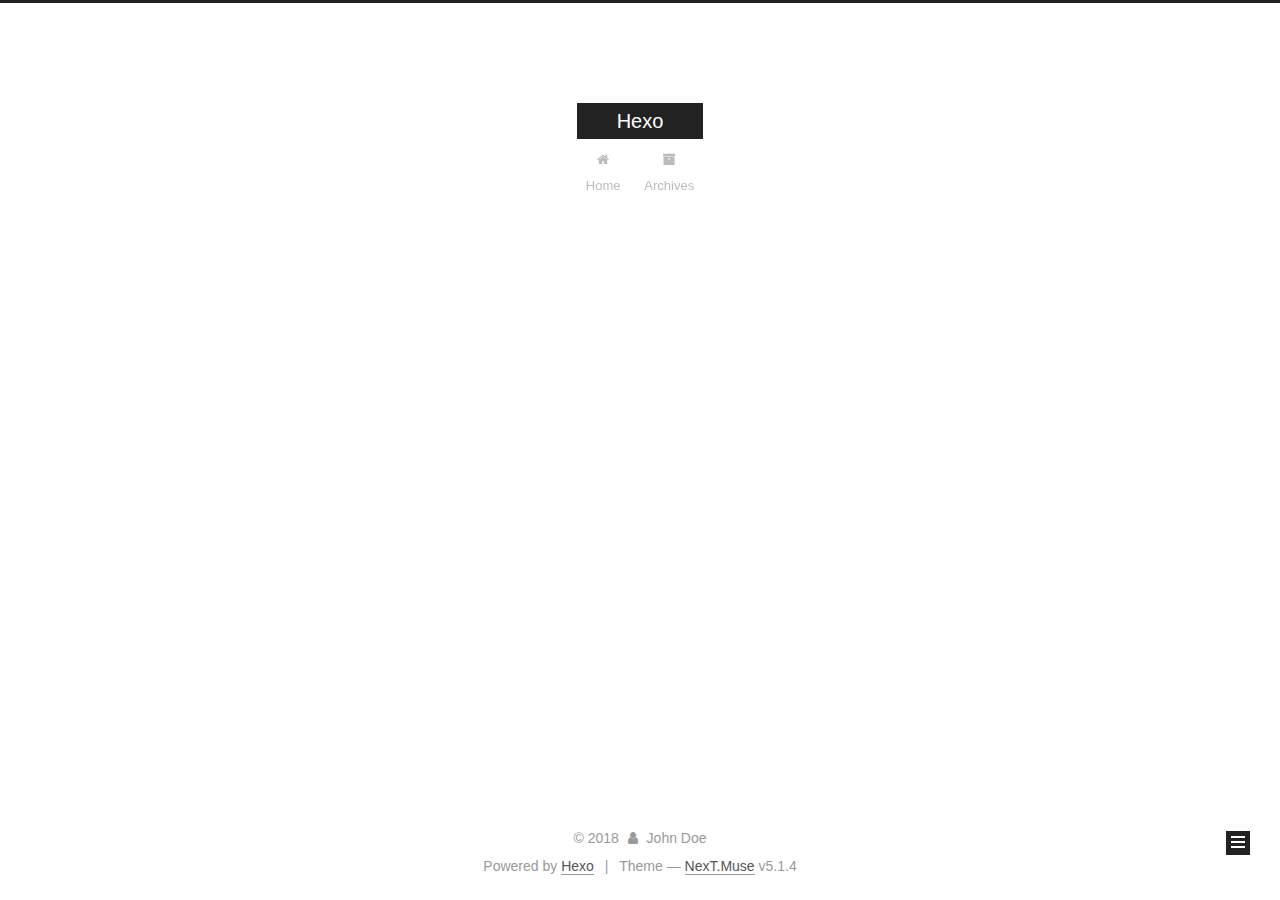
==== archives/index.html @ 2f663683 "Site updated: 2018-08-04 00:51:39" ====
<!DOCTYPE html>



  


<html class="theme-next muse use-motion" lang="">
<head>
  <meta charset="UTF-8"/>
<meta http-equiv="X-UA-Compatible" content="IE=edge" />
<meta name="viewport" content="width=device-width, initial-scale=1, maximum-scale=1"/>
<meta name="theme-color" content="#222">









<meta http-equiv="Cache-Control" content="no-transform" />
<meta http-equiv="Cache-Control" content="no-siteapp" />
















  
  
  <link href="/lib/fancybox/source/jquery.fancybox.css?v=2.1.5" rel="stylesheet" type="text/css" />







<link href="/lib/font-awesome/css/font-awesome.min.css?v=4.6.2" rel="stylesheet" type="text/css" />

<link href="/css/main.css?v=5.1.4" rel="stylesheet" type="text/css" />


  <link rel="apple-touch-icon" sizes="180x180" href="/images/apple-touch-icon-next.png?v=5.1.4">


  <link rel="icon" type="image/png" sizes="32x32" href="/images/favicon-32x32-next.png?v=5.1.4">


  <link rel="icon" type="image/png" sizes="16x16" href="/images/favicon-16x16-next.png?v=5.1.4">


  <link rel="mask-icon" href="/images/logo.svg?v=5.1.4" color="#222">





  <meta name="keywords" content="Hexo, NexT" />










<meta property="og:type" content="website">
<meta property="og:title" content="Hexo">
<meta property="og:url" content="http://yoursite.com/archives/index.html">
<meta property="og:site_name" content="Hexo">
<meta property="og:locale" content="default">
<meta name="twitter:card" content="summary">
<meta name="twitter:title" content="Hexo">



<script type="text/javascript" id="hexo.configurations">
  var NexT = window.NexT || {};
  var CONFIG = {
    root: '/',
    scheme: 'Muse',
    version: '5.1.4',
    sidebar: {"position":"left","display":"post","offset":12,"b2t":false,"scrollpercent":false,"onmobile":false},
    fancybox: true,
    tabs: true,
    motion: {"enable":true,"async":false,"transition":{"post_block":"fadeIn","post_header":"slideDownIn","post_body":"slideDownIn","coll_header":"slideLeftIn","sidebar":"slideUpIn"}},
    duoshuo: {
      userId: '0',
      author: 'Author'
    },
    algolia: {
      applicationID: '',
      apiKey: '',
      indexName: '',
      hits: {"per_page":10},
      labels: {"input_placeholder":"Search for Posts","hits_empty":"We didn't find any results for the search: ${query}","hits_stats":"${hits} results found in ${time} ms"}
    }
  };
</script>



  <link rel="canonical" href="http://yoursite.com/archives/"/>





  <title>Archive | Hexo</title>
  








</head>

<body itemscope itemtype="http://schema.org/WebPage" lang="default">

  
  
    
  

  <div class="container sidebar-position-left page-archive">
    <div class="headband"></div>

    <header id="header" class="header" itemscope itemtype="http://schema.org/WPHeader">
      <div class="header-inner"><div class="site-brand-wrapper">
  <div class="site-meta ">
    

    <div class="custom-logo-site-title">
      <a href="/"  class="brand" rel="start">
        <span class="logo-line-before"><i></i></span>
        <span class="site-title">Hexo</span>
        <span class="logo-line-after"><i></i></span>
      </a>
    </div>
      
        <p class="site-subtitle"></p>
      
  </div>

  <div class="site-nav-toggle">
    <button>
      <span class="btn-bar"></span>
      <span class="btn-bar"></span>
      <span class="btn-bar"></span>
    </button>
  </div>
</div>

<nav class="site-nav">
  

  
    <ul id="menu" class="menu">
      
        
        <li class="menu-item menu-item-home">
          <a href="/" rel="section">
            
              <i class="menu-item-icon fa fa-fw fa-home"></i> <br />
            
            Home
          </a>
        </li>
      
        
        <li class="menu-item menu-item-archives">
          <a href="/archives/" rel="section">
            
              <i class="menu-item-icon fa fa-fw fa-archive"></i> <br />
            
            Archives
          </a>
        </li>
      

      
    </ul>
  

  
</nav>



 </div>
    </header>

    <main id="main" class="main">
      <div class="main-inner">
        <div class="content-wrap">
          <div id="content" class="content">
            

  
  
  
  <div class="post-block archive">
    <div id="posts" class="posts-collapse">
      <span class="archive-move-on"></span>

      <span class="archive-page-counter">
        
        
        
          
        
        Um..! 1 post. Keep on posting.
      </span>

      

        
        
        

        
          
          <div class="collection-title">
            <h1 class="archive-year" id="archive-year-2018">2018</h1>
          </div>
        
        

        

  <article class="post post-type-normal" itemscope itemtype="http://schema.org/Article">
    <header class="post-header">

      <h2 class="post-title">
        
            <a class="post-title-link" href="/2018/08/03/hello-world/" itemprop="url">
              
                <span itemprop="name">Hello World</span>
              
            </a>
        
      </h2>

      <div class="post-meta">
        <time class="post-time" itemprop="dateCreated"
              datetime="2018-08-03T23:43:42+08:00"
              content="2018-08-03" >
          08-03
        </time>
      </div>

    </header>
  </article>



      

    </div>
  </div>
  
  
  

  



          </div>
          


          

        </div>
        
          
  
  <div class="sidebar-toggle">
    <div class="sidebar-toggle-line-wrap">
      <span class="sidebar-toggle-line sidebar-toggle-line-first"></span>
      <span class="sidebar-toggle-line sidebar-toggle-line-middle"></span>
      <span class="sidebar-toggle-line sidebar-toggle-line-last"></span>
    </div>
  </div>

  <aside id="sidebar" class="sidebar">
    
    <div class="sidebar-inner">

      

      

      <section class="site-overview-wrap sidebar-panel sidebar-panel-active">
        <div class="site-overview">
          <div class="site-author motion-element" itemprop="author" itemscope itemtype="http://schema.org/Person">
            
              <p class="site-author-name" itemprop="name">John Doe</p>
              <p class="site-description motion-element" itemprop="description"></p>
          </div>

          <nav class="site-state motion-element">

            
              <div class="site-state-item site-state-posts">
              
                <a href="/archives/">
              
                  <span class="site-state-item-count">1</span>
                  <span class="site-state-item-name">posts</span>
                </a>
              </div>
            

            

            

          </nav>

          

          

          
          

          
          

          

        </div>
      </section>

      

      

    </div>
  </aside>


        
      </div>
    </main>

    <footer id="footer" class="footer">
      <div class="footer-inner">
        <div class="copyright">&copy; <span itemprop="copyrightYear">2018</span>
  <span class="with-love">
    <i class="fa fa-user"></i>
  </span>
  <span class="author" itemprop="copyrightHolder">John Doe</span>

  
</div>


  <div class="powered-by">Powered by <a class="theme-link" target="_blank" href="https://hexo.io">Hexo</a></div>



  <span class="post-meta-divider">|</span>



  <div class="theme-info">Theme &mdash; <a class="theme-link" target="_blank" href="https://github.com/iissnan/hexo-theme-next">NexT.Muse</a> v5.1.4</div>




        







        
      </div>
    </footer>

    
      <div class="back-to-top">
        <i class="fa fa-arrow-up"></i>
        
      </div>
    

    

  </div>

  

<script type="text/javascript">
  if (Object.prototype.toString.call(window.Promise) !== '[object Function]') {
    window.Promise = null;
  }
</script>









  












  
  
    <script type="text/javascript" src="/lib/jquery/index.js?v=2.1.3"></script>
  

  
  
    <script type="text/javascript" src="/lib/fastclick/lib/fastclick.min.js?v=1.0.6"></script>
  

  
  
    <script type="text/javascript" src="/lib/jquery_lazyload/jquery.lazyload.js?v=1.9.7"></script>
  

  
  
    <script type="text/javascript" src="/lib/velocity/velocity.min.js?v=1.2.1"></script>
  

  
  
    <script type="text/javascript" src="/lib/velocity/velocity.ui.min.js?v=1.2.1"></script>
  

  
  
    <script type="text/javascript" src="/lib/fancybox/source/jquery.fancybox.pack.js?v=2.1.5"></script>
  


  


  <script type="text/javascript" src="/js/src/utils.js?v=5.1.4"></script>

  <script type="text/javascript" src="/js/src/motion.js?v=5.1.4"></script>



  
  

  

  


  <script type="text/javascript" src="/js/src/bootstrap.js?v=5.1.4"></script>



  


  




	





  





  












  





  

  

  

  
  

  

  

  

</body>
</html>
---- css/main.css ----
/* normalize.css v3.0.2 | MIT License | git.io/normalize */
html {
  font-family: sans-serif; /* 1 */
  -ms-text-size-adjust: 100%; /* 2 */
  -webkit-text-size-adjust: 100%; /* 2 */
}
body {
  margin: 0;
}
article,
aside,
details,
figcaption,
figure,
footer,
header,
hgroup,
main,
menu,
nav,
section,
summary {
  display: block;
}
audio,
canvas,
progress,
video {
  display: inline-block; /* 1 */
  vertical-align: baseline; /* 2 */
}
audio:not([controls]) {
  display: none;
  height: 0;
}
[hidden],
template {
  display: none;
}
a {
  background-color: transparent;
}
a:active,
a:hover {
  outline: 0;
}
abbr[title] {
  border-bottom: 1px dotted;
}
b,
strong {
  font-weight: bold;
}
dfn {
  font-style: italic;
}
h1 {
  font-size: 2em;
  margin: 0.67em 0;
}
mark {
  background: #ff0;
  color: #000;
}
small {
  font-size: 80%;
}
sub,
sup {
  font-size: 75%;
  line-height: 0;
  position: relative;
  vertical-align: baseline;
}
sup {
  top: -0.5em;
}
sub {
  bottom: -0.25em;
}
img {
  border: 0;
}
svg:not(:root) {
  overflow: hidden;
}
figure {
  margin: 1em 40px;
}
hr {
  -moz-box-sizing: content-box;
  box-sizing: content-box;
  height: 0;
}
pre {
  overflow: auto;
}
code,
kbd,
pre,
samp {
  font-family: monospace, monospace;
  font-size: 1em;
}
button,
input,
optgroup,
select,
textarea {
  color: inherit; /* 1 */
  font: inherit; /* 2 */
  margin: 0; /* 3 */
}
button {
  overflow: visible;
}
button,
select {
  text-transform: none;
}
button,
html input[type="button"],
input[type="reset"],
input[type="submit"] {
  -webkit-appearance: button; /* 2 */
  cursor: pointer; /* 3 */
}
button[disabled],
html input[disabled] {
  cursor: default;
}
button::-moz-focus-inner,
input::-moz-focus-inner {
  border: 0;
  padding: 0;
}
input {
  line-height: normal;
}
input[type="checkbox"],
input[type="radio"] {
  box-sizing: border-box; /* 1 */
  padding: 0; /* 2 */
}
input[type="number"]::-webkit-inner-spin-button,
input[type="number"]::-webkit-outer-spin-button {
  height: auto;
}
input[type="search"] {
  -webkit-appearance: textfield; /* 1 */
  -moz-box-sizing: content-box;
  -webkit-box-sizing: content-box; /* 2 */
  box-sizing: content-box;
}
input[type="search"]::-webkit-search-cancel-button,
input[type="search"]::-webkit-search-decoration {
  -webkit-appearance: none;
}
fieldset {
  border: 1px solid #c0c0c0;
  margin: 0 2px;
  padding: 0.35em 0.625em 0.75em;
}
legend {
  border: 0; /* 1 */
  padding: 0; /* 2 */
}
textarea {
  overflow: auto;
}
optgroup {
  font-weight: bold;
}
table {
  border-collapse: collapse;
  border-spacing: 0;
}
td,
th {
  padding: 0;
}
::selection {
  background: #262a30;
  color: #fff;
}
body {
  position: relative;
  font-family: 'Lato', "PingFang SC", "Microsoft YaHei", sans-serif;
  font-size: 14px;
  line-height: 2;
  color: #555;
  background: #fff;
}
@media (max-width: 767px) {
  body {
    padding-right: 0 !important;
  }
}
@media (min-width: 768px) and (max-width: 991px) {
  body {
    padding-right: 0 !important;
  }
}
@media (min-width: 1600px) {
  body {
    font-size: 16px;
  }
}
h1,
h2,
h3,
h4,
h5,
h6 {
  margin: 0;
  padding: 0;
  font-weight: bold;
  line-height: 1.5;
  font-family: 'Lato', "PingFang SC", "Microsoft YaHei", sans-serif;
}
h2,
h3,
h4,
h5,
h6 {
  margin: 20px 0 15px;
}
h1 {
  font-size: 22px;
}
@media (max-width: 767px) {
  h1 {
    font-size: 18px;
  }
}
h2 {
  font-size: 20px;
}
@media (max-width: 767px) {
  h2 {
    font-size: 16px;
  }
}
h3 {
  font-size: 18px;
}
@media (max-width: 767px) {
  h3 {
    font-size: 14px;
  }
}
h4 {
  font-size: 16px;
}
@media (max-width: 767px) {
  h4 {
    font-size: 12px;
  }
}
h5 {
  font-size: 14px;
}
@media (max-width: 767px) {
  h5 {
    font-size: 10px;
  }
}
h6 {
  font-size: 12px;
}
@media (max-width: 767px) {
  h6 {
    font-size: 8px;
  }
}
p {
  margin: 0 0 20px 0;
}
a {
  color: #555;
  text-decoration: none;
  outline: none;
  border-bottom: 1px solid #999;
  word-wrap: break-word;
}
a:hover {
  color: #222;
  border-bottom-color: #222;
}
blockquote {
  margin: 0;
  padding: 0;
}
img {
  display: block;
  margin: auto;
  max-width: 100%;
  height: auto;
}
hr {
  margin: 40px 0;
  height: 3px;
  border: none;
  background-color: #ddd;
  background-image: repeating-linear-gradient(-45deg, #fff, #fff 4px, transparent 4px, transparent 8px);
}
blockquote {
  padding: 0 15px;
  color: #666;
  border-left: 4px solid #ddd;
}
blockquote cite::before {
  content: "-";
  padding: 0 5px;
}
dt {
  font-weight: 700;
}
dd {
  margin: 0;
  padding: 0;
}
kbd {
  border: 1px solid #ccc;
  border-radius: 0.2em;
  box-shadow: 0.1em 0.1em 0.2em rgba(0,0,0,0.1);
  background-color: #f9f9f9;
  font-family: inherit;
  background-image: -webkit-linear-gradient(top, #eee, #fff, #eee);
  padding: 0.1em 0.3em;
  white-space: nowrap;
}
.text-left {
  text-align: left;
}
.text-center {
  text-align: center;
}
.text-right {
  text-align: right;
}
.text-justify {
  text-align: justify;
}
.text-nowrap {
  white-space: nowrap;
}
.text-lowercase {
  text-transform: lowercase;
}
.text-uppercase {
  text-transform: uppercase;
}
.text-capitalize {
  text-transform: capitalize;
}
.center-block {
  display: block;
  margin-left: auto;
  margin-right: auto;
}
.clearfix:before,
.clearfix:after {
  content: " ";
  display: table;
}
.clearfix:after {
  clear: both;
}
.pullquote {
  width: 45%;
}
.pullquote.left {
  float: left;
  margin-left: 5px;
  margin-right: 10px;
}
.pullquote.right {
  float: right;
  margin-left: 10px;
  margin-right: 5px;
}
.affix.affix.affix {
  position: fixed;
}
.translation {
  margin-top: -20px;
  font-size: 14px;
  color: #999;
}
.scrollbar-measure {
  width: 100px;
  height: 100px;
  overflow: scroll;
  position: absolute;
  top: -9999px;
}
.use-motion .motion-element {
  opacity: 0;
}
table {
  margin: 20px 0;
  width: 100%;
  border-collapse: collapse;
  border-spacing: 0;
  border: 1px solid #ddd;
  font-size: 14px;
  table-layout: fixed;
  word-wrap: break-all;
}
table>tbody>tr:nth-of-type(odd) {
  background-color: #f9f9f9;
}
table>tbody>tr:hover {
  background-color: #f5f5f5;
}
caption,
th,
td {
  padding: 8px;
  text-align: left;
  vertical-align: middle;
  font-weight: normal;
}
th,
td {
  border-bottom: 3px solid #ddd;
  border-right: 1px solid #eee;
}
th {
  padding-bottom: 10px;
  font-weight: 700;
}
td {
  border-bottom-width: 1px;
}
html,
body {
  height: 100%;
}
.container {
  position: relative;
  min-height: 100%;
}
.header-inner {
  margin: 0 auto;
  padding: 100px 0 70px;
  width: 700px;
}
@media (min-width: 1600px) {
  .container .header-inner {
    width: 900px;
  }
}
.main {
  padding-bottom: 150px;
}
.main-inner {
  margin: 0 auto;
  width: 700px;
}
@media (min-width: 1600px) {
  .container .main-inner {
    width: 900px;
  }
}
.footer {
  position: absolute;
  left: 0;
  bottom: 0;
  width: 100%;
  min-height: 50px;
}
.footer-inner {
  box-sizing: border-box;
  margin: 20px auto;
  width: 700px;
}
@media (min-width: 1600px) {
  .container .footer-inner {
    width: 900px;
  }
}
pre,
.highlight {
  overflow: auto;
  margin: 20px 0;
  padding: 0;
  font-size: 13px;
  color: #4d4d4c;
  background: #f7f7f7;
  line-height: 1.6;
}
pre,
code {
  font-family: consolas, Menlo, "PingFang SC", "Microsoft YaHei", monospace;
}
code {
  padding: 2px 4px;
  word-wrap: break-word;
  color: #555;
  background: #eee;
  border-radius: 3px;
  font-size: 13px;
}
pre {
  padding: 10px;
}
pre code {
  padding: 0;
  color: #4d4d4c;
  background: none;
  text-shadow: none;
}
.highlight {
  border-radius: 1px;
}
.highlight pre {
  border: none;
  margin: 0;
  padding: 10px 0;
}
.highlight table {
  margin: 0;
  width: auto;
  border: none;
}
.highlight td {
  border: none;
  padding: 0;
}
.highlight figcaption {
  font-size: 1em;
  color: #4d4d4c;
  line-height: 1em;
  margin-bottom: 1em;
}
.highlight figcaption:before,
.highlight figcaption:after {
  content: " ";
  display: table;
}
.highlight figcaption:after {
  clear: both;
}
.highlight figcaption a {
  float: right;
  color: #4d4d4c;
}
.highlight figcaption a:hover {
  border-bottom-color: #4d4d4c;
}
.highlight .gutter pre {
  padding-left: 10px;
  padding-right: 10px;
  color: #869194;
  text-align: right;
  background-color: #eff2f3;
}
.highlight .code pre {
  width: 100%;
  padding-left: 10px;
  padding-right: 10px;
  background-color: #f7f7f7;
}
.highlight .line {
  height: 20px;
}
.gutter {
  -webkit-user-select: none;
  -moz-user-select: none;
  -ms-user-select: none;
  user-select: none;
}
.gist table {
  width: auto;
}
.gist table td {
  border: none;
}
pre .deletion {
  background: #fdd;
}
pre .addition {
  background: #dfd;
}
pre .meta {
  color: #8959a8;
}
pre .comment {
  color: #8e908c;
}
pre .variable,
pre .attribute,
pre .tag,
pre .regexp,
pre .ruby .constant,
pre .xml .tag .title,
pre .xml .pi,
pre .xml .doctype,
pre .html .doctype,
pre .css .id,
pre .css .class,
pre .css .pseudo {
  color: #c82829;
}
pre .number,
pre .preprocessor,
pre .built_in,
pre .literal,
pre .params,
pre .constant,
pre .command {
  color: #f5871f;
}
pre .ruby .class .title,
pre .css .rules .attribute,
pre .string,
pre .value,
pre .inheritance,
pre .header,
pre .ruby .symbol,
pre .xml .cdata,
pre .special,
pre .number,
pre .formula {
  color: #718c00;
}
pre .title,
pre .css .hexcolor {
  color: #3e999f;
}
pre .function,
pre .python .decorator,
pre .python .title,
pre .ruby .function .title,
pre .ruby .title .keyword,
pre .perl .sub,
pre .javascript .title,
pre .coffeescript .title {
  color: #4271ae;
}
pre .keyword,
pre .javascript .function {
  color: #8959a8;
}
.full-image.full-image.full-image.full-image {
  border: none;
  max-width: 100%;
  width: auto;
  margin: 20px auto 25px;
}
@media (min-width: 992px) {
  .full-image.full-image.full-image.full-image {
    max-width: none;
    width: 110%;
    margin: 25px -5%;
  }
}
.blockquote-center,
.page-home .post-type-quote blockquote,
.page-post-detail .post-type-quote blockquote {
  position: relative;
  margin: 40px 0;
  padding: 0;
  border-left: none;
  text-align: center;
}
.blockquote-center::before,
.page-home .post-type-quote blockquote::before,
.page-post-detail .post-type-quote blockquote::before,
.blockquote-center::after,
.page-home .post-type-quote blockquote::after,
.page-post-detail .post-type-quote blockquote::after {
  position: absolute;
  content: ' ';
  display: block;
  width: 100%;
  height: 24px;
  opacity: 0.2;
  background-repeat: no-repeat;
  background-position: 0 -6px;
  background-size: 22px 22px;
}
.blockquote-center::before,
.page-home .post-type-quote blockquote::before,
.page-post-detail .post-type-quote blockquote::before {
  top: -20px;
  background-image: url("../images/quote-l.svg");
  border-top: 1px solid #ccc;
}
.blockquote-center::after,
.page-home .post-type-quote blockquote::after,
.page-post-detail .post-type-quote blockquote::after {
  bottom: -20px;
  background-image: url("../images/quote-r.svg");
  border-bottom: 1px solid #ccc;
  background-position: 100% 8px;
}
.blockquote-center p,
.page-home .post-type-quote blockquote p,
.page-post-detail .post-type-quote blockquote p,
.blockquote-center div,
.page-home .post-type-quote blockquote div,
.page-post-detail .post-type-quote blockquote div {
  text-align: center;
}
.post .post-body .group-picture img {
  box-sizing: border-box;
  padding: 0 3px;
  border: none;
}
.post .group-picture-row {
  overflow: hidden;
  margin-top: 6px;
}
.post .group-picture-row:first-child {
  margin-top: 0;
}
.post .group-picture-column {
  float: left;
}
.page-post-detail .post-body .group-picture-column {
  float: none;
  margin-top: 10px;
  width: auto !important;
}
.page-post-detail .post-body .group-picture-column img {
  margin: 0 auto;
}
.page-archive .group-picture-container {
  overflow: hidden;
}
.page-archive .group-picture-row {
  float: left;
}
.page-archive .group-picture-row:first-child {
  margin-top: 6px;
}
.page-archive .group-picture-column {
  max-width: 150px;
  max-height: 150px;
}
.post-body .note {
  position: relative;
  padding: 15px;
  margin-bottom: 20px;
  border: 1px solid #eee;
  border-left-width: 5px;
  border-radius: 3px;
}
.post-body .note h2,
.post-body .note h3,
.post-body .note h4,
.post-body .note h5,
.post-body .note h6 {
  margin-top: 0;
  margin-bottom: 0;
  border-bottom: initial;
  padding-top: 0 !important;
}
.post-body .note p:first-child,
.post-body .note ul:first-child,
.post-body .note ol:first-child,
.post-body .note table:first-child,
.post-body .note pre:first-child,
.post-body .note blockquote:first-child {
  margin-top: 0;
}
.post-body .note p:last-child,
.post-body .note ul:last-child,
.post-body .note ol:last-child,
.post-body .note table:last-child,
.post-body .note pre:last-child,
.post-body .note blockquote:last-child {
  margin-bottom: 0;
}
.post-body .note.default {
  border-left-color: #777;
}
.post-body .note.default h2,
.post-body .note.default h3,
.post-body .note.default h4,
.post-body .note.default h5,
.post-body .note.default h6 {
  color: #777;
}
.post-body .note.primary {
  border-left-color: #6f42c1;
}
.post-body .note.primary h2,
.post-body .note.primary h3,
.post-body .note.primary h4,
.post-body .note.primary h5,
.post-body .note.primary h6 {
  color: #6f42c1;
}
.post-body .note.info {
  border-left-color: #428bca;
}
.post-body .note.info h2,
.post-body .note.info h3,
.post-body .note.info h4,
.post-body .note.info h5,
.post-body .note.info h6 {
  color: #428bca;
}
.post-body .note.success {
  border-left-color: #5cb85c;
}
.post-body .note.success h2,
.post-body .note.success h3,
.post-body .note.success h4,
.post-body .note.success h5,
.post-body .note.success h6 {
  color: #5cb85c;
}
.post-body .note.warning {
  border-left-color: #f0ad4e;
}
.post-body .note.warning h2,
.post-body .note.warning h3,
.post-body .note.warning h4,
.post-body .note.warning h5,
.post-body .note.warning h6 {
  color: #f0ad4e;
}
.post-body .note.danger {
  border-left-color: #d9534f;
}
.post-body .note.danger h2,
.post-body .note.danger h3,
.post-body .note.danger h4,
.post-body .note.danger h5,
.post-body .note.danger h6 {
  color: #d9534f;
}
.post-body .label {
  display: inline;
  padding: 0 2px;
  white-space: nowrap;
}
.post-body .label.default {
  background-color: #f0f0f0;
}
.post-body .label.primary {
  background-color: #efe6f7;
}
.post-body .label.info {
  background-color: #e5f2f8;
}
.post-body .label.success {
  background-color: #e7f4e9;
}
.post-body .label.warning {
  background-color: #fcf6e1;
}
.post-body .label.danger {
  background-color: #fae8eb;
}
.post-body .tabs {
  position: relative;
  display: block;
  margin-bottom: 20px;
  padding-top: 10px;
}
.post-body .tabs ul.nav-tabs {
  margin: 0;
  padding: 0;
  display: flex;
  margin-bottom: -1px;
}
@media (max-width: 413px) {
  .post-body .tabs ul.nav-tabs {
    display: block;
    margin-bottom: 5px;
  }
}
.post-body .tabs ul.nav-tabs li.tab {
  list-style-type: none !important;
  margin: 0 0.25em 0 0;
  border-top: 3px solid transparent;
  border-left: 1px solid transparent;
  border-right: 1px solid transparent;
}
@media (max-width: 413px) {
  .post-body .tabs ul.nav-tabs li.tab {
    margin: initial;
    border-top: 1px solid transparent;
    border-left: 3px solid transparent;
    border-right: 1px solid transparent;
    border-bottom: 1px solid transparent;
  }
}
.post-body .tabs ul.nav-tabs li.tab a {
  outline: 0;
  border-bottom: initial;
  display: block;
  line-height: 1.8em;
  padding: 0.25em 0.75em;
  transition-duration: 0.2s;
  transition-timing-function: ease-out;
  transition-delay: 0s;
}
.post-body .tabs ul.nav-tabs li.tab a i {
  width: 1.285714285714286em;
}
.post-body .tabs ul.nav-tabs li.tab.active {
  border-top: 3px solid #fc6423;
  border-left: 1px solid #ddd;
  border-right: 1px solid #ddd;
  background-color: #fff;
}
@media (max-width: 413px) {
  .post-body .tabs ul.nav-tabs li.tab.active {
    border-top: 1px solid #ddd;
    border-left: 3px solid #fc6423;
    border-right: 1px solid #ddd;
    border-bottom: 1px solid #ddd;
  }
}
.post-body .tabs ul.nav-tabs li.tab.active a {
  cursor: default;
  color: #555;
}
.post-body .tabs .tab-content {
  background-color: #fff;
}
.post-body .tabs .tab-content .tab-pane {
  border: 1px solid #ddd;
  padding: 20px 20px 0 20px;
}
.post-body .tabs .tab-content .tab-pane:not(.active) {
  display: none !important;
}
.post-body .tabs .tab-content .tab-pane.active {
  display: block !important;
}
.btn {
  display: inline-block;
  padding: 0 20px;
  font-size: 14px;
  color: #fff;
  background: #222;
  border: 2px solid #222;
  text-decoration: none;
  border-radius: 0;
  transition-property: background-color;
  transition-duration: 0.2s;
  transition-timing-function: ease-in-out;
  transition-delay: 0s;
  line-height: 2;
}
.btn:hover {
  border-color: #222;
  color: #222;
  background: #fff;
}
.btn +.btn {
  margin: 0 0 8px 8px;
}
.btn .fa-fw {
  width: 1.285714285714286em;
  text-align: left;
}
.btn-bar {
  display: block;
  width: 22px;
  height: 2px;
  background: #555;
  border-radius: 1px;
}
.btn-bar+.btn-bar {
  margin-top: 4px;
}
.pagination {
  margin: 120px 0 40px;
  text-align: center;
  border-top: 1px solid #eee;
}
.page-number-basic,
.pagination .prev,
.pagination .next,
.pagination .page-number,
.pagination .space {
  display: inline-block;
  position: relative;
  top: -1px;
  margin: 0 10px;
  padding: 0 11px;
}
@media (max-width: 767px) {
  .page-number-basic,
  .pagination .prev,
  .pagination .next,
  .pagination .page-number,
  .pagination .space {
    margin: 0 5px;
  }
}
.pagination .prev,
.pagination .next,
.pagination .page-number {
  border-bottom: 0;
  border-top: 1px solid #eee;
  transition-property: border-color;
  transition-duration: 0.2s;
  transition-timing-function: ease-in-out;
  transition-delay: 0s;
}
.pagination .prev:hover,
.pagination .next:hover,
.pagination .page-number:hover {
  border-top-color: #222;
}
.pagination .space {
  padding: 0;
  margin: 0;
}
.pagination .prev {
  margin-left: 0;
}
.pagination .next {
  margin-right: 0;
}
.pagination .page-number.current {
  color: #fff;
  background: #ccc;
  border-top-color: #ccc;
}
@media (max-width: 767px) {
  .pagination {
    border-top: none;
  }
  .pagination .prev,
  .pagination .next,
  .pagination .page-number {
    margin-bottom: 10px;
    border-top: 0;
    border-bottom: 1px solid #eee;
    padding: 0 10px;
  }
  .pagination .prev:hover,
  .pagination .next:hover,
  .pagination .page-number:hover {
    border-bottom-color: #222;
  }
}
.comments {
  margin: 60px 20px 0;
}
.tag-cloud {
  text-align: center;
}
.tag-cloud a {
  display: inline-block;
  margin: 10px;
}
.back-to-top {
  box-sizing: border-box;
  position: fixed;
  bottom: -100px;
  right: 30px;
  z-index: 1050;
  padding: 0 6px;
  width: 24px;
  background: #222;
  font-size: 12px;
  opacity: 1;
  color: #fff;
  cursor: pointer;
  text-align: center;
  -webkit-transform: translateZ(0);
  transition-property: bottom;
  transition-duration: 0.2s;
  transition-timing-function: ease-in-out;
  transition-delay: 0s;
}
@media (min-width: 768px) and (max-width: 991px) {
  .back-to-top {
    display: none !important;
  }
}
@media (max-width: 767px) {
  .back-to-top {
    display: none !important;
  }
}
.back-to-top.back-to-top-on {
  bottom: 19px;
}
.header {
  background: transparent;
}
.header-inner {
  position: relative;
}
.headband {
  height: 3px;
  background: #222;
}
.site-meta {
  margin: 0;
  text-align: center;
}
@media (max-width: 767px) {
  .site-meta {
    text-align: center;
  }
}
.brand {
  position: relative;
  display: inline-block;
  padding: 0 40px;
  color: #fff;
  background: #222;
  border-bottom: none;
}
.brand:hover {
  color: #fff;
}
.logo {
  display: inline-block;
  margin-right: 5px;
  line-height: 36px;
  vertical-align: top;
}
.site-title {
  display: inline-block;
  vertical-align: top;
  line-height: 36px;
  font-size: 20px;
  font-weight: normal;
  font-family: 'Lato', "PingFang SC", "Microsoft YaHei", sans-serif;
}
.site-subtitle {
  margin-top: 10px;
  font-size: 13px;
  color: #999;
}
.use-motion .brand {
  opacity: 0;
}
.use-motion .logo,
.use-motion .site-title,
.use-motion .site-subtitle {
  opacity: 0;
  position: relative;
  top: -10px;
}
.site-nav-toggle {
  display: none;
  position: absolute;
  top: 10px;
  left: 10px;
}
@media (max-width: 767px) {
  .site-nav-toggle {
    display: block;
  }
}
.site-nav-toggle button {
  margin-top: 2px;
  padding: 9px 10px;
  background: transparent;
  border: none;
}
@media (max-width: 767px) {
  .site-nav {
    display: none;
    margin: 0 -10px;
    padding: 0 10px;
    clear: both;
    border-top: 1px solid #ddd;
  }
}
@media (min-width: 768px) and (max-width: 991px) {
  .site-nav {
    display: block !important;
  }
}
@media (min-width: 992px) {
  .site-nav {
    display: block !important;
  }
}
.menu {
  margin-top: 20px;
  padding-left: 0;
  text-align: center;
}
.menu .menu-item {
  display: inline-block;
  margin: 0 10px;
  list-style: none;
}
@media screen and (max-width: 767px) {
  .menu .menu-item {
    margin-top: 10px;
  }
}
.menu .menu-item a {
  display: block;
  font-size: 13px;
  line-height: inherit;
  border-bottom: 1px solid transparent;
  transition-property: border-color;
  transition-duration: 0.2s;
  transition-timing-function: ease-in-out;
  transition-delay: 0s;
}
.menu .menu-item a:hover {
  border-bottom-color: #222;
}
.menu .menu-item .fa {
  margin-right: 5px;
}
.use-motion .menu-item {
  opacity: 0;
}
.post-body {
  font-family: 'Lato', "PingFang SC", "Microsoft YaHei", sans-serif;
}
@media (max-width: 767px) {
  .post-body {
    word-break: break-word;
  }
}
.post-body .fancybox img {
  display: block !important;
  margin: 0 auto;
  cursor: pointer;
  cursor: zoom-in;
  cursor: -webkit-zoom-in;
}
.post-body .image-caption,
.post-body .figure .caption {
  margin: -20px auto 15px;
  text-align: center;
  font-size: 14px;
  color: #999;
  font-weight: bold;
  line-height: 1;
}
.post-sticky-flag {
  display: inline-block;
  font-size: 16px;
  -ms-transform: rotate(30deg);
  -webkit-transform: rotate(30deg);
  -moz-transform: rotate(30deg);
  -ms-transform: rotate(30deg);
  -o-transform: rotate(30deg);
  transform: rotate(30deg);
}
.use-motion .post-block,
.use-motion .pagination,
.use-motion .comments {
  opacity: 0;
}
.use-motion .post-header {
  opacity: 0;
}
.use-motion .post-body {
  opacity: 0;
}
.use-motion .collection-title {
  opacity: 0;
}
.posts-expand {
  padding-top: 40px;
}
@media (max-width: 767px) {
  .posts-expand {
    margin: 0 20px;
  }
  .post-body pre .gutter pre {
    padding-right: 10px;
  }
  .post-body .highlight {
    margin-left: 0px;
    margin-right: 0px;
    padding: 0;
  }
  .post-body .highlight .gutter pre {
    padding-right: 10px;
  }
}
@media (min-width: 992px) {
  .posts-expand .post-body {
    text-align: justify;
  }
}
.posts-expand .post-body h2,
.posts-expand .post-body h3,
.posts-expand .post-body h4,
.posts-expand .post-body h5,
.posts-expand .post-body h6 {
  padding-top: 10px;
}
.posts-expand .post-body h2 .header-anchor,
.posts-expand .post-body h3 .header-anchor,
.posts-expand .post-body h4 .header-anchor,
.posts-expand .post-body h5 .header-anchor,
.posts-expand .post-body h6 .header-anchor {
  float: right;
  margin-left: 10px;
  color: #ccc;
  border-bottom-style: none;
  visibility: hidden;
}
.posts-expand .post-body h2 .header-anchor:hover,
.posts-expand .post-body h3 .header-anchor:hover,
.posts-expand .post-body h4 .header-anchor:hover,
.posts-expand .post-body h5 .header-anchor:hover,
.posts-expand .post-body h6 .header-anchor:hover {
  color: inherit;
}
.posts-expand .post-body h2:hover .header-anchor,
.posts-expand .post-body h3:hover .header-anchor,
.posts-expand .post-body h4:hover .header-anchor,
.posts-expand .post-body h5:hover .header-anchor,
.posts-expand .post-body h6:hover .header-anchor {
  visibility: visible;
}
.posts-expand .post-body ul li {
  list-style: circle;
}
.posts-expand .post-body img {
  box-sizing: border-box;
  margin: auto;
  padding: 3px;
  border: 1px solid #ddd;
}
.posts-expand .post-body .fancybox img {
  margin: 0 auto 25px;
}
@media (max-width: 767px) {
  .posts-collapse {
    margin: 0 20px;
  }
  .posts-collapse .post-title,
  .posts-collapse .post-meta {
    display: block;
    width: auto;
    text-align: left;
  }
}
.posts-collapse {
  position: relative;
  z-index: 1010;
  margin-left: 55px;
}
.posts-collapse::after {
  content: " ";
  position: absolute;
  top: 20px;
  left: 0;
  margin-left: -2px;
  width: 4px;
  height: 100%;
  background: #f5f5f5;
  z-index: -1;
}
@media (max-width: 767px) {
  .posts-collapse {
    margin: 0 20px;
  }
}
.posts-collapse .collection-title {
  position: relative;
  margin: 60px 0;
}
.posts-collapse .collection-title h1,
.posts-collapse .collection-title h2 {
  margin-left: 20px;
}
.posts-collapse .collection-title small {
  color: #bbb;
  margin-left: 5px;
}
.posts-collapse .collection-title::before {
  content: " ";
  position: absolute;
  left: 0;
  top: 50%;
  margin-left: -4px;
  margin-top: -4px;
  width: 8px;
  height: 8px;
  background: #bbb;
  border-radius: 50%;
}
.posts-collapse .post {
  margin: 30px 0;
}
.posts-collapse .post-header {
  position: relative;
  transition-duration: 0.2s;
  transition-timing-function: ease-in-out;
  transition-delay: 0s;
  transition-property: border;
  border-bottom: 1px dashed #ccc;
}
.posts-collapse .post-header::before {
  content: " ";
  position: absolute;
  left: 0;
  top: 12px;
  width: 6px;
  height: 6px;
  margin-left: -4px;
  background: #bbb;
  border-radius: 50%;
  border: 1px solid #fff;
  transition-duration: 0.2s;
  transition-timing-function: ease-in-out;
  transition-delay: 0s;
  transition-property: background;
}
.posts-collapse .post-header:hover {
  border-bottom-color: #666;
}
.posts-collapse .post-header:hover::before {
  background: #222;
}
.posts-collapse .post-meta {
  position: absolute;
  font-size: 12px;
  left: 20px;
  top: 5px;
}
.posts-collapse .post-comments-count {
  display: none;
}
.posts-collapse .post-title {
  margin-left: 60px;
  font-size: 16px;
  font-weight: normal;
  line-height: inherit;
}
.posts-collapse .post-title::after {
  margin-left: 3px;
  opacity: 0.6;
}
.posts-collapse .post-title a {
  color: #666;
  border-bottom: none;
}
.page-home .post-type-quote .post-header,
.page-post-detail .post-type-quote .post-header,
.page-home .post-type-quote .post-tags,
.page-post-detail .post-type-quote .post-tags {
  display: none;
}
.posts-expand .post-title {
  text-align: center;
  word-break: break-word;
  font-weight: 400;
}
.posts-expand .post-title-link {
  display: inline-block;
  position: relative;
  color: #555;
  border-bottom: none;
  line-height: 1.2;
  vertical-align: top;
}
.posts-expand .post-title-link::before {
  content: "";
  position: absolute;
  width: 100%;
  height: 2px;
  bottom: 0;
  left: 0;
  background-color: #000;
  visibility: hidden;
  -webkit-transform: scaleX(0);
  -moz-transform: scaleX(0);
  -ms-transform: scaleX(0);
  -o-transform: scaleX(0);
  transform: scaleX(0);
  transition-duration: 0.2s;
  transition-timing-function: ease-in-out;
  transition-delay: 0s;
}
.posts-expand .post-title-link:hover::before {
  visibility: visible;
  -webkit-transform: scaleX(1);
  -moz-transform: scaleX(1);
  -ms-transform: scaleX(1);
  -o-transform: scaleX(1);
  transform: scaleX(1);
}
.posts-expand .post-title-link .fa {
  font-size: 16px;
}
.posts-expand .post-meta {
  margin: 3px 0 60px 0;
  color: #999;
  font-family: 'Lato', "PingFang SC", "Microsoft YaHei", sans-serif;
  font-size: 12px;
  text-align: center;
}
.posts-expand .post-meta .post-category-list {
  display: inline-block;
  margin: 0;
  padding: 3px;
}
.posts-expand .post-meta .post-category-list-link {
  color: #999;
}
.posts-expand .post-meta .post-description {
  font-size: 14px;
  margin-top: 2px;
}
.post-meta-divider {
  margin: 0 0.5em;
}
.post-meta-item-icon {
  margin-right: 3px;
}
@media (min-width: 768px) and (max-width: 991px) {
  .post-meta-item-icon {
    display: inline-block;
  }
}
@media (max-width: 767px) {
  .post-meta-item-icon {
    display: inline-block;
  }
}
@media (min-width: 768px) and (max-width: 991px) {
  .post-meta-item-text {
    display: none;
  }
}
@media (max-width: 767px) {
  .post-meta-item-text {
    display: none;
  }
}
@media (max-width: 767px) {
  .posts-expand .post-comments-count {
    display: none;
  }
}
.post-button {
  margin-top: 40px;
}
.posts-expand .post-tags {
  margin-top: 40px;
  text-align: center;
}
.posts-expand .post-tags a {
  display: inline-block;
  margin-right: 10px;
  font-size: 13px;
}
.post-nav {
  display: table;
  margin-top: 15px;
  width: 100%;
  border-top: 1px solid #eee;
}
.post-nav-divider {
  display: table-cell;
  width: 10%;
}
.post-nav-item {
  display: table-cell;
  padding: 10px 0 0 0;
  width: 45%;
  vertical-align: top;
}
.post-nav-item a {
  position: relative;
  display: block;
  line-height: 25px;
  font-size: 14px;
  color: #555;
  border-bottom: none;
}
.post-nav-item a:hover {
  color: #222;
  border-bottom: none;
}
.post-nav-item a:active {
  top: 2px;
}
.post-nav-item .fa {
  position: absolute;
  top: 8px;
  left: 0;
  font-size: 12px;
}
.post-nav-next a {
  padding-left: 15px;
}
.post-nav-prev {
  text-align: right;
}
.post-nav-prev a {
  padding-right: 15px;
}
.post-nav-prev .fa {
  right: 0;
  left: auto;
}
.posts-expand .post-eof {
  display: block;
  margin: 80px auto 60px;
  width: 8%;
  height: 1px;
  background: #ccc;
  text-align: center;
}
.post:last-child .post-eof.post-eof.post-eof {
  display: none;
}
.post-gallery {
  display: table;
  table-layout: fixed;
  width: 100%;
  border-collapse: separate;
}
.post-gallery-row {
  display: table-row;
}
.post-gallery .post-gallery-img {
  display: table-cell;
  text-align: center;
  vertical-align: middle;
  border: none;
}
.post-gallery .post-gallery-img img {
  max-width: 100%;
  max-height: 100%;
  border: none;
}
.fancybox-close,
.fancybox-close:hover {
  border: none;
}
.rtl.post-body p,
.rtl.post-body a,
.rtl.post-body h1,
.rtl.post-body h2,
.rtl.post-body h3,
.rtl.post-body h4,
.rtl.post-body h5,
.rtl.post-body h6,
.rtl.post-body li,
.rtl.post-body ul,
.rtl.post-body ol {
  direction: rtl;
  font-family: UKIJ Ekran;
}
.rtl.post-title {
  font-family: UKIJ Ekran;
}
.sidebar {
  position: fixed;
  right: 0;
  top: 0;
  bottom: 0;
  width: 0;
  z-index: 1040;
  box-shadow: inset 0 2px 6px #000;
  background: #222;
  -webkit-transform: translateZ(0);
}
.sidebar a {
  color: #999;
  border-bottom-color: #555;
}
.sidebar a:hover {
  color: #eee;
}
@media (min-width: 768px) and (max-width: 991px) {
  .sidebar {
    display: none !important;
  }
}
@media (max-width: 767px) {
  .sidebar {
    display: none !important;
  }
}
.sidebar-inner {
  position: relative;
  padding: 20px 10px;
  color: #999;
  text-align: center;
}
.site-overview-wrap {
  overflow: hidden;
}
.site-overview {
  overflow-y: auto;
  overflow-x: hidden;
}
.sidebar-toggle {
  position: fixed;
  right: 30px;
  bottom: 45px;
  width: 14px;
  height: 14px;
  padding: 5px;
  background: #222;
  line-height: 0;
  z-index: 1050;
  cursor: pointer;
  -webkit-transform: translateZ(0);
}
@media (min-width: 768px) and (max-width: 991px) {
  .sidebar-toggle {
    display: none !important;
  }
}
@media (max-width: 767px) {
  .sidebar-toggle {
    display: none !important;
  }
}
.sidebar-toggle-line {
  position: relative;
  display: inline-block;
  vertical-align: top;
  height: 2px;
  width: 100%;
  background: #fff;
  margin-top: 3px;
}
.sidebar-toggle-line:first-child {
  margin-top: 0;
}
.site-author-image {
  display: block;
  margin: 0 auto;
  padding: 2px;
  max-width: 96px;
  height: auto;
  border: 2px solid #333;
}
.site-author-name {
  margin: 5px 0 0;
  text-align: center;
  color: #f5f5f5;
  font-weight: normal;
}
.site-description {
  margin-top: 5px;
  text-align: center;
  font-size: 14px;
  color: #999;
}
.site-state {
  overflow: hidden;
  line-height: 1.4;
  white-space: nowrap;
  text-align: center;
}
.site-state-item {
  display: inline-block;
  padding: 0 15px;
  border-left: 1px solid #333;
}
.site-state-item:first-child {
  border-left: none;
}
.site-state-item a {
  border-bottom: none;
}
.site-state-item-count {
  display: block;
  text-align: center;
  color: inherit;
  font-weight: 600;
  font-size: 18px;
}
.site-state-item-name {
  font-size: 13px;
  color: inherit;
}
.feed-link {
  margin-top: 20px;
}
.feed-link a {
  display: inline-block;
  padding: 0 15px;
  color: #fc6423;
  border: 1px solid #fc6423;
  border-radius: 4px;
}
.feed-link a i {
  color: #fc6423;
  font-size: 14px;
}
.feed-link a:hover {
  color: #fff;
  background: #fc6423;
}
.feed-link a:hover i {
  color: #fff;
}
.links-of-author {
  margin-top: 20px;
}
.links-of-author a {
  display: inline-block;
  vertical-align: middle;
  margin-right: 10px;
  margin-bottom: 10px;
  border-bottom-color: #555;
  font-size: 13px;
}
.links-of-author a:before {
  display: inline-block;
  vertical-align: middle;
  margin-right: 3px;
  content: " ";
  width: 4px;
  height: 4px;
  border-radius: 50%;
  background: #4763fc;
}
.links-of-blogroll {
  font-size: 13px;
}
.links-of-blogroll-title {
  margin-top: 20px;
  font-size: 14px;
  font-weight: 600;
}
.links-of-blogroll-list {
  margin: 0;
  padding: 0;
  list-style: none;
}
.links-of-blogroll-item {
  padding: 2px 10px;
}
.links-of-blogroll-item a {
  max-width: 280px;
  box-sizing: border-box;
  display: inline-block;
  overflow: hidden;
  white-space: nowrap;
  text-overflow: ellipsis;
}
.sidebar-nav {
  margin: 0 0 20px;
  padding-left: 0;
}
.sidebar-nav li {
  display: inline-block;
  cursor: pointer;
  border-bottom: 1px solid transparent;
  font-size: 14px;
  color: #555;
}
.sidebar-nav li:hover {
  color: #f5f5f5;
}
.page-post-detail .sidebar-nav-toc {
  padding: 0 5px;
}
.page-post-detail .sidebar-nav-overview {
  margin-left: 10px;
}
.sidebar-nav .sidebar-nav-active {
  color: #87daff;
  border-bottom-color: #87daff;
}
.sidebar-nav .sidebar-nav-active:hover {
  color: #87daff;
}
.sidebar-panel {
  display: none;
}
.sidebar-panel-active {
  display: block;
}
.post-toc-empty {
  font-size: 14px;
  color: #666;
}
.post-toc-wrap {
  overflow: hidden;
}
.post-toc {
  overflow: auto;
}
.post-toc ol {
  margin: 0;
  padding: 0 2px 5px 10px;
  text-align: left;
  list-style: none;
  font-size: 14px;
}
.post-toc ol > ol {
  padding-left: 0;
}
.post-toc ol a {
  transition-duration: 0.2s;
  transition-timing-function: ease-in-out;
  transition-delay: 0s;
  transition-property: all;
  color: #999;
  border-bottom-color: #555;
}
.post-toc ol a:hover {
  color: #ccc;
  border-bottom-color: #ccc;
}
.post-toc .nav-item {
  overflow: hidden;
  text-overflow: ellipsis;
  text-align: justify;
  white-space: nowrap;
  line-height: 1.8;
}
.post-toc .nav .nav-child {
  display: none;
}
.post-toc .nav .active > .nav-child {
  display: block;
}
.post-toc .nav .active-current > .nav-child {
  display: block;
}
.post-toc .nav .active-current > .nav-child > .nav-item {
  display: block;
}
.post-toc .nav .active > a {
  color: #87daff;
  border-bottom-color: #87daff;
}
.post-toc .nav .active-current > a {
  color: #87daff;
}
.post-toc .nav .active-current > a:hover {
  color: #87daff;
}
.footer {
  font-size: 14px;
  color: #999;
}
.footer img {
  border: none;
}
.footer-inner {
  text-align: center;
}
.with-love {
  display: inline-block;
  margin: 0 5px;
}
.powered-by,
.theme-info {
  display: inline-block;
}
.cc-license {
  margin-top: 10px;
  text-align: center;
}
.cc-license .cc-opacity {
  opacity: 0.7;
  border-bottom: none;
}
.cc-license .cc-opacity:hover {
  opacity: 0.9;
}
.cc-license img {
  display: inline-block;
}
.theme-next #ds-thread #ds-reset {
  color: #555;
}
.theme-next #ds-thread #ds-reset .ds-replybox {
  margin-bottom: 30px;
}
.theme-next #ds-thread #ds-reset .ds-replybox .ds-avatar,
.theme-next #ds-reset .ds-avatar img {
  box-shadow: none;
}
.theme-next #ds-thread #ds-reset .ds-textarea-wrapper {
  border-color: #c7d4e1;
  background: none;
  border-top-right-radius: 3px;
  border-top-left-radius: 3px;
}
.theme-next #ds-thread #ds-reset .ds-textarea-wrapper textarea {
  height: 60px;
}
.theme-next #ds-reset .ds-rounded-top {
  border-radius: 0;
}
.theme-next #ds-thread #ds-reset .ds-post-toolbar {
  box-sizing: border-box;
  border: 1px solid #c7d4e1;
  background: #f6f8fa;
}
.theme-next #ds-thread #ds-reset .ds-post-options {
  height: 40px;
  border: none;
  background: none;
}
.theme-next #ds-thread #ds-reset .ds-toolbar-buttons {
  top: 11px;
}
.theme-next #ds-thread #ds-reset .ds-sync {
  top: 5px;
}
.theme-next #ds-thread #ds-reset .ds-post-button {
  top: 4px;
  right: 5px;
  width: 90px;
  height: 30px;
  border: 1px solid #c5ced7;
  border-radius: 3px;
  background-image: linear-gradient(#fbfbfc, #f5f7f9);
  color: #60676d;
}
.theme-next #ds-thread #ds-reset .ds-post-button:hover {
  background-position: 0 -30px;
  color: #60676d;
}
.theme-next #ds-thread #ds-reset .ds-comments-info {
  padding: 10px 0;
}
.theme-next #ds-thread #ds-reset .ds-sort {
  display: none;
}
.theme-next #ds-thread #ds-reset li.ds-tab a.ds-current {
  border: none;
  background: #f6f8fa;
  color: #60676d;
}
.theme-next #ds-thread #ds-reset li.ds-tab a.ds-current:hover {
  background-color: #e9f0f7;
  color: #60676d;
}
.theme-next #ds-thread #ds-reset li.ds-tab a {
  border-radius: 2px;
  padding: 5px;
}
.theme-next #ds-thread #ds-reset .ds-login-buttons p {
  color: #999;
  line-height: 36px;
}
.theme-next #ds-thread #ds-reset .ds-login-buttons .ds-service-list li {
  height: 28px;
}
.theme-next #ds-thread #ds-reset .ds-service-list a {
  background: none;
  padding: 5px;
  border: 1px solid;
  border-radius: 3px;
  text-align: center;
}
.theme-next #ds-thread #ds-reset .ds-service-list a:hover {
  color: #fff;
  background: #666;
}
.theme-next #ds-thread #ds-reset .ds-service-list .ds-weibo {
  color: #fc9b00;
  border-color: #fc9b00;
}
.theme-next #ds-thread #ds-reset .ds-service-list .ds-weibo:hover {
  background: #fc9b00;
}
.theme-next #ds-thread #ds-reset .ds-service-list .ds-qq {
  color: #60a3ec;
  border-color: #60a3ec;
}
.theme-next #ds-thread #ds-reset .ds-service-list .ds-qq:hover {
  background: #60a3ec;
}
.theme-next #ds-thread #ds-reset .ds-service-list .ds-renren {
  color: #2e7ac4;
  border-color: #2e7ac4;
}
.theme-next #ds-thread #ds-reset .ds-service-list .ds-renren:hover {
  background: #2e7ac4;
}
.theme-next #ds-thread #ds-reset .ds-service-list .ds-douban {
  color: #37994c;
  border-color: #37994c;
}
.theme-next #ds-thread #ds-reset .ds-service-list .ds-douban:hover {
  background: #37994c;
}
.theme-next #ds-thread #ds-reset .ds-service-list .ds-kaixin {
  color: #fef20d;
  border-color: #fef20d;
}
.theme-next #ds-thread #ds-reset .ds-service-list .ds-kaixin:hover {
  background: #fef20d;
}
.theme-next #ds-thread #ds-reset .ds-service-list .ds-netease {
  color: #f00;
  border-color: #f00;
}
.theme-next #ds-thread #ds-reset .ds-service-list .ds-netease:hover {
  background: #f00;
}
.theme-next #ds-thread #ds-reset .ds-service-list .ds-sohu {
  color: #ffcb05;
  border-color: #ffcb05;
}
.theme-next #ds-thread #ds-reset .ds-service-list .ds-sohu:hover {
  background: #ffcb05;
}
.theme-next #ds-thread #ds-reset .ds-service-list .ds-baidu {
  color: #2831e0;
  border-color: #2831e0;
}
.theme-next #ds-thread #ds-reset .ds-service-list .ds-baidu:hover {
  background: #2831e0;
}
.theme-next #ds-thread #ds-reset .ds-service-list .ds-google {
  color: #166bec;
  border-color: #166bec;
}
.theme-next #ds-thread #ds-reset .ds-service-list .ds-google:hover {
  background: #166bec;
}
.theme-next #ds-thread #ds-reset .ds-service-list .ds-weixin {
  color: #00ce0d;
  border-color: #00ce0d;
}
.theme-next #ds-thread #ds-reset .ds-service-list .ds-weixin:hover {
  background: #00ce0d;
}
.theme-next #ds-thread #ds-reset .ds-service-list .ds-more-services {
  border: none;
}
.theme-next #ds-thread #ds-reset .ds-service-list .ds-more-services:hover {
  background: none;
}
.theme-next #ds-reset .duoshuo-ua-admin {
  display: inline-block;
  color: #f00;
}
.theme-next #ds-reset .duoshuo-ua-platform,
.theme-next #ds-reset .duoshuo-ua-browser {
  color: #ccc;
}
.theme-next #ds-reset .duoshuo-ua-platform .fa,
.theme-next #ds-reset .duoshuo-ua-browser .fa {
  display: inline-block;
  margin-right: 3px;
}
.theme-next #ds-reset .duoshuo-ua-separator {
  display: inline-block;
  margin-left: 5px;
}
.theme-next .this_ua {
  background-color: #ccc !important;
  border-radius: 4px;
  padding: 0 5px !important;
  margin: 1px 1px !important;
  border: 1px solid #bbb !important;
  color: #fff;
  display: inline-block !important;
}
.theme-next .this_ua.admin {
  background-color: #d9534f !important;
  border-color: #d9534f !important;
}
.theme-next .this_ua.platform.iOS,
.theme-next .this_ua.platform.Mac,
.theme-next .this_ua.platform.Windows {
  background-color: #39b3d7 !important;
  border-color: #46b8da !important;
}
.theme-next .this_ua.platform.Linux {
  background-color: #3a3a3a !important;
  border-color: #1f1f1f !important;
}
.theme-next .this_ua.platform.Android {
  background-color: #00c47d !important;
  border-color: #01b171 !important;
}
.theme-next .this_ua.browser.Mobile,
.theme-next .this_ua.browser.Chrome {
  background-color: #5cb85c !important;
  border-color: #4cae4c !important;
}
.theme-next .this_ua.browser.Firefox {
  background-color: #f0ad4e !important;
  border-color: #eea236 !important;
}
.theme-next .this_ua.browser.Maxthon,
.theme-next .this_ua.browser.IE {
  background-color: #428bca !important;
  border-color: #357ebd !important;
}
.theme-next .this_ua.browser.baidu,
.theme-next .this_ua.browser.UCBrowser,
.theme-next .this_ua.browser.Opera {
  background-color: #d9534f !important;
  border-color: #d43f3a !important;
}
.theme-next .this_ua.browser.Android,
.theme-next .this_ua.browser.QQBrowser {
  background-color: #78ace9 !important;
  border-color: #4cae4c !important;
}
.post-spread {
  margin-top: 20px;
  text-align: center;
}
.jiathis_style {
  display: inline-block;
}
.jiathis_style a {
  border: none;
}
.fa {
  font-family: FontAwesome !important;
}
.post-spread {
  margin-top: 20px;
  text-align: center;
}
.bdshare-slide-button-box a {
  border: none;
}
.bdsharebuttonbox {
  display: inline-block;
}
.bdsharebuttonbox a {
  border: none;
}
.local-search-pop-overlay {
  position: fixed;
  width: 100%;
  height: 100%;
  top: 0;
  left: 0;
  z-index: 2080;
  background-color: rgba(0,0,0,0.3);
}
.local-search-popup {
  display: none;
  position: fixed;
  top: 10%;
  left: 50%;
  margin-left: -350px;
  width: 700px;
  height: 80%;
  padding: 0;
  background: #fff;
  color: #333;
  z-index: 9999;
  border-radius: 5px;
}
@media (max-width: 767px) {
  .local-search-popup {
    padding: 0;
    top: 0;
    left: 0;
    margin: 0;
    width: 100%;
    height: 100%;
    border-radius: 0;
  }
}
.local-search-popup ul.search-result-list {
  padding: 0;
  margin: 0 5px;
}
.local-search-popup p.search-result {
  border-bottom: 1px dashed #ccc;
  padding: 5px 0;
}
.local-search-popup a.search-result-title {
  font-weight: bold;
  font-size: 16px;
}
.local-search-popup .search-keyword {
  border-bottom: 1px dashed #f00;
  font-weight: bold;
  color: #f00;
}
.local-search-popup .local-search-header {
  padding: 5px;
  height: 36px;
  background: #f5f5f5;
  border-top-left-radius: 5px;
  border-top-right-radius: 5px;
}
.local-search-popup #local-search-result {
  overflow: auto;
  position: relative;
  padding: 5px 25px;
  height: calc(100% - 55px);
}
.local-search-popup .local-search-input-wrapper {
  display: inline-block;
  width: calc(100% - 90px);
  height: 36px;
  line-height: 36px;
  padding: 0 5px;
}
.local-search-popup .local-search-input-wrapper input {
  padding: 8px 0;
  height: 20px;
  display: block;
  width: 100%;
  outline: none;
  border: none;
  background: transparent;
  vertical-align: middle;
}
.local-search-popup .search-icon,
.local-search-popup .popup-btn-close {
  display: inline-block;
  font-size: 18px;
  color: #999;
  height: 36px;
  width: 18px;
  padding-left: 10px;
  padding-right: 10px;
}
.local-search-popup .search-icon {
  float: left;
}
.local-search-popup .popup-btn-close {
  border-left: 1px solid #eee;
  float: right;
  cursor: pointer;
}
.local-search-popup #no-result {
  position: absolute;
  left: 50%;
  top: 50%;
  -webkit-transform: translate(-50%, -50%);
  -webkit-transform: translate(-50%, -50%);
  -moz-transform: translate(-50%, -50%);
  -ms-transform: translate(-50%, -50%);
  -o-transform: translate(-50%, -50%);
  transform: translate(-50%, -50%);
  color: #ccc;
}
.site-uv,
.site-pv,
.page-pv {
  display: inline-block;
}
.site-uv .busuanzi-value,
.site-pv .busuanzi-value,
.page-pv .busuanzi-value {
  margin: 0 5px;
}
.site-uv {
  margin-right: 10px;
}
.site-uv::after {
  content: "|";
  padding-left: 10px;
}
.page-archive .archive-page-counter {
  position: relative;
  top: 3px;
  left: 20px;
}
@media (max-width: 767px) {
  .page-archive .archive-page-counter {
    top: 5px;
  }
}
.page-archive .posts-collapse .archive-move-on {
  position: absolute;
  top: 11px;
  left: 0;
  margin-left: -6px;
  width: 10px;
  height: 10px;
  opacity: 0.5;
  background: #555;
  border: 1px solid #fff;
  border-radius: 50%;
}
.category-all-page .category-all-title {
  text-align: center;
}
.category-all-page .category-all {
  margin-top: 20px;
}
.category-all-page .category-list {
  margin: 0;
  padding: 0;
  list-style: none;
}
.category-all-page .category-list-item {
  margin: 5px 10px;
}
.category-all-page .category-list-count {
  color: #bbb;
}
.category-all-page .category-list-count:before {
  display: inline;
  content: " (";
}
.category-all-page .category-list-count:after {
  display: inline;
  content: ") ";
}
.category-all-page .category-list-child {
  padding-left: 10px;
}
#schedule ul#event-list {
  padding-left: 30px;
}
#schedule ul#event-list hr {
  margin: 20px 0 45px 0 !important;
  background: #222;
}
#schedule ul#event-list hr:after {
  display: inline-block;
  content: 'NOW';
  background: #222;
  color: #fff;
  font-weight: bold;
  text-align: right;
  padding: 0 5px;
}
#schedule ul#event-list li.event {
  margin: 20px 0px;
  background: #f9f9f9;
  padding-left: 10px;
  min-height: 40px;
}
#schedule ul#event-list li.event h2.event-summary {
  margin: 0;
  padding-bottom: 3px;
}
#schedule ul#event-list li.event h2.event-summary:before {
  display: inline-block;
  font-family: FontAwesome;
  font-size: 8px;
  content: '\f111';
  vertical-align: middle;
  margin-right: 25px;
  color: #bbb;
}
#schedule ul#event-list li.event span.event-relative-time {
  display: inline-block;
  font-size: 12px;
  font-weight: 400;
  padding-left: 12px;
  color: #bbb;
}
#schedule ul#event-list li.event span.event-details {
  display: block;
  color: #bbb;
  margin-left: 56px;
  padding-top: 3px;
  padding-bottom: 6px;
  text-indent: -24px;
  line-height: 18px;
}
#schedule ul#event-list li.event span.event-details:before {
  text-indent: 0;
  display: inline-block;
  width: 14px;
  font-family: FontAwesome;
  text-align: center;
  margin-right: 9px;
  color: #bbb;
}
#schedule ul#event-list li.event span.event-details.event-location:before {
  content: '\f041';
}
#schedule ul#event-list li.event span.event-details.event-duration:before {
  content: '\f017';
}
#schedule ul#event-list li.event-past {
  background: #fcfcfc;
}
#schedule ul#event-list li.event-past > * {
  opacity: 0.6;
}
#schedule ul#event-list li.event-past h2.event-summary {
  color: #bbb;
}
#schedule ul#event-list li.event-past h2.event-summary:before {
  color: #dfdfdf;
}
#schedule ul#event-list li.event-now {
  background: #222;
  color: #fff;
  padding: 15px 0 15px 10px;
}
#schedule ul#event-list li.event-now h2.event-summary:before {
  -webkit-transform: scale(1.2);
  -moz-transform: scale(1.2);
  -ms-transform: scale(1.2);
  -o-transform: scale(1.2);
  transform: scale(1.2);
  color: #fff;
  animation: dot-flash 1s alternate infinite ease-in-out;
}
#schedule ul#event-list li.event-now * {
  color: #fff !important;
}
@-moz-keyframes dot-flash {
  from {
    opacity: 1;
    -webkit-transform: scale(1.1);
    -moz-transform: scale(1.1);
    -ms-transform: scale(1.1);
    -o-transform: scale(1.1);
    transform: scale(1.1);
  }
  to {
    opacity: 0;
    -webkit-transform: scale(1);
    -moz-transform: scale(1);
    -ms-transform: scale(1);
    -o-transform: scale(1);
    transform: scale(1);
  }
}
@-webkit-keyframes dot-flash {
  from {
    opacity: 1;
    -webkit-transform: scale(1.1);
    -moz-transform: scale(1.1);
    -ms-transform: scale(1.1);
    -o-transform: scale(1.1);
    transform: scale(1.1);
  }
  to {
    opacity: 0;
    -webkit-transform: scale(1);
    -moz-transform: scale(1);
    -ms-transform: scale(1);
    -o-transform: scale(1);
    transform: scale(1);
  }
}
@-o-keyframes dot-flash {
  from {
    opacity: 1;
    -webkit-transform: scale(1.1);
    -moz-transform: scale(1.1);
    -ms-transform: scale(1.1);
    -o-transform: scale(1.1);
    transform: scale(1.1);
  }
  to {
    opacity: 0;
    -webkit-transform: scale(1);
    -moz-transform: scale(1);
    -ms-transform: scale(1);
    -o-transform: scale(1);
    transform: scale(1);
  }
}
@keyframes dot-flash {
  from {
    opacity: 1;
    -webkit-transform: scale(1.1);
    -moz-transform: scale(1.1);
    -ms-transform: scale(1.1);
    -o-transform: scale(1.1);
    transform: scale(1.1);
  }
  to {
    opacity: 0;
    -webkit-transform: scale(1);
    -moz-transform: scale(1);
    -ms-transform: scale(1);
    -o-transform: scale(1);
    transform: scale(1);
  }
}
.page-post-detail .sidebar-toggle-line {
  background: #87daff;
}
.page-post-detail .comments {
  overflow: hidden;
}
@media (max-width: 767px) {
  .header-inner,
  .container .main-inner,
  .footer-inner {
    width: auto;
  }
}
embed {
  display: block;
  margin: 0px auto 25px auto;
}
.custom-logo .site-meta-headline {
  text-align: center;
}
.custom-logo .brand {
  background: none;
}
.custom-logo .site-title {
  margin: 10px auto 0;
  font-size: 24px;
  color: #222;
}
.custom-logo .site-title a {
  border: none;
}
.custom-logo-image {
  margin: 0 auto;
  padding: 5px;
  max-width: 150px;
  background: #fff;
}
@media (max-width: 767px) {
  .site-nav {
    position: absolute;
    left: 0;
    top: 52px;
    margin: 0;
    width: 100%;
    padding: 0;
    background: #fff;
    border-bottom: 1px solid #ddd;
    z-index: 1030;
  }
}
@media (max-width: 767px) {
  .menu {
    text-align: left;
  }
}
@media (max-width: 767px) {
  .menu .menu-item {
    display: block;
    margin: 0 10px;
    vertical-align: top;
  }
}
@media (max-width: 767px) {
  .menu .menu-item br {
    display: none;
  }
}
@media (max-width: 767px) {
  .menu .menu-item a {
    padding: 5px 10px;
  }
}
.menu .menu-item .fa {
  margin-right: 0;
}
.site-search form {
  display: none;
}
.links-of-blogroll-inline .links-of-blogroll-item {
  display: inline-block;
}
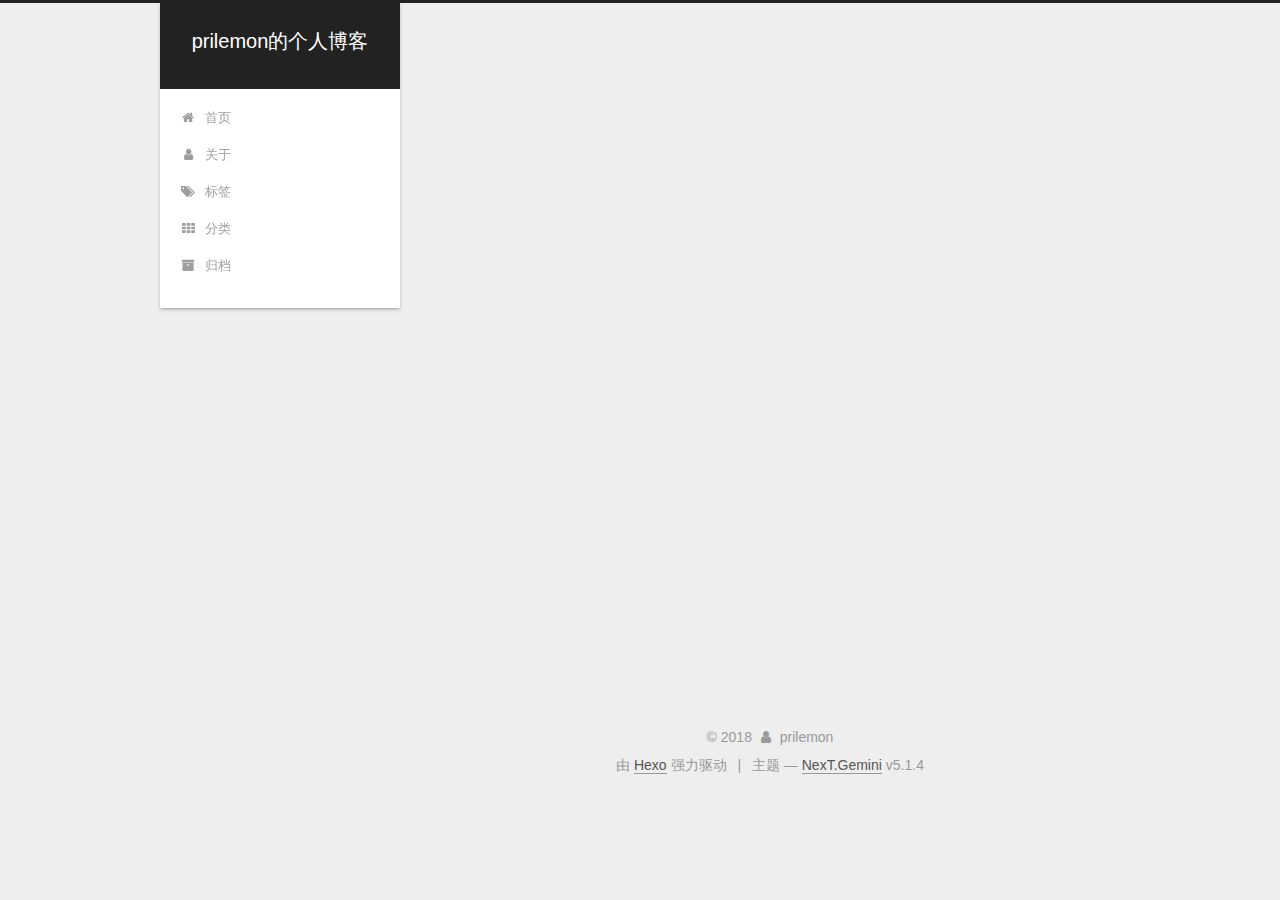
==== commit aada72dc: "Site updated: 2018-08-04 01:58:41" ====
--- a/archives/index.html
+++ b/archives/index.html
@@ -5,7 +5,7 @@
   
 
 
-<html class="theme-next muse use-motion" lang="">
+<html class="theme-next gemini use-motion" lang="zh-Hans">
 <head>
   <meta charset="UTF-8"/>
 <meta http-equiv="X-UA-Compatible" content="IE=edge" />
@@ -79,13 +79,16 @@
 
 
 
+<meta name="description" content="学习java和相关技术的小学生">
 <meta property="og:type" content="website">
-<meta property="og:title" content="Hexo">
+<meta property="og:title" content="prilemon的个人博客">
 <meta property="og:url" content="http://yoursite.com/archives/index.html">
-<meta property="og:site_name" content="Hexo">
-<meta property="og:locale" content="default">
+<meta property="og:site_name" content="prilemon的个人博客">
+<meta property="og:description" content="学习java和相关技术的小学生">
+<meta property="og:locale" content="zh-Hans">
 <meta name="twitter:card" content="summary">
-<meta name="twitter:title" content="Hexo">
+<meta name="twitter:title" content="prilemon的个人博客">
+<meta name="twitter:description" content="学习java和相关技术的小学生">
 
 
 
@@ -93,15 +96,15 @@
   var NexT = window.NexT || {};
   var CONFIG = {
     root: '/',
-    scheme: 'Muse',
+    scheme: 'Gemini',
     version: '5.1.4',
-    sidebar: {"position":"left","display":"post","offset":12,"b2t":false,"scrollpercent":false,"onmobile":false},
+    sidebar: {"position":"left","display":"always","offset":12,"b2t":false,"scrollpercent":false,"onmobile":false},
     fancybox: true,
     tabs: true,
     motion: {"enable":true,"async":false,"transition":{"post_block":"fadeIn","post_header":"slideDownIn","post_body":"slideDownIn","coll_header":"slideLeftIn","sidebar":"slideUpIn"}},
     duoshuo: {
       userId: '0',
-      author: 'Author'
+      author: '博主'
     },
     algolia: {
       applicationID: '',
@@ -121,7 +124,7 @@
 
 
 
-  <title>Archive | Hexo</title>
+  <title>归档 | prilemon的个人博客</title>
   
 
 
@@ -133,7 +136,7 @@
 
 </head>
 
-<body itemscope itemtype="http://schema.org/WebPage" lang="default">
+<body itemscope itemtype="http://schema.org/WebPage" lang="zh-Hans">
 
   
   
@@ -151,7 +154,7 @@
     <div class="custom-logo-site-title">
       <a href="/"  class="brand" rel="start">
         <span class="logo-line-before"><i></i></span>
-        <span class="site-title">Hexo</span>
+        <span class="site-title">prilemon的个人博客</span>
         <span class="logo-line-after"><i></i></span>
       </a>
     </div>
@@ -181,17 +184,47 @@
             
               <i class="menu-item-icon fa fa-fw fa-home"></i> <br />
             
-            Home
+            首页
           </a>
         </li>
       
         
+        <li class="menu-item menu-item-about">
+          <a href="/about/" rel="section">
+            
+              <i class="menu-item-icon fa fa-fw fa-user"></i> <br />
+            
+            关于
+          </a>
+        </li>
+      
+        
+        <li class="menu-item menu-item-tags">
+          <a href="/tags/" rel="section">
+            
+              <i class="menu-item-icon fa fa-fw fa-tags"></i> <br />
+            
+            标签
+          </a>
+        </li>
+      
+        
+        <li class="menu-item menu-item-categories">
+          <a href="/categories/" rel="section">
+            
+              <i class="menu-item-icon fa fa-fw fa-th"></i> <br />
+            
+            分类
+          </a>
+        </li>
+      
+        
         <li class="menu-item menu-item-archives">
           <a href="/archives/" rel="section">
             
               <i class="menu-item-icon fa fa-fw fa-archive"></i> <br />
             
-            Archives
+            归档
           </a>
         </li>
       
@@ -227,7 +260,7 @@
         
           
         
-        Um..! 1 post. Keep on posting.
+        嗯..! 目前共计 2 篇日志。 继续努力。
       </span>
 
       
@@ -241,6 +274,43 @@
           <div class="collection-title">
             <h1 class="archive-year" id="archive-year-2018">2018</h1>
           </div>
+        
+        
+
+        
+
+  <article class="post post-type-normal" itemscope itemtype="http://schema.org/Article">
+    <header class="post-header">
+
+      <h2 class="post-title">
+        
+            <a class="post-title-link" href="/2018/08/04/java基础/" itemprop="url">
+              
+                <span itemprop="name">未命名</span>
+              
+            </a>
+        
+      </h2>
+
+      <div class="post-meta">
+        <time class="post-time" itemprop="dateCreated"
+              datetime="2018-08-04T01:25:03+08:00"
+              content="2018-08-04" >
+          08-04
+        </time>
+      </div>
+
+    </header>
+  </article>
+
+
+
+      
+
+        
+        
+        
+
         
         
 
@@ -314,8 +384,8 @@
         <div class="site-overview">
           <div class="site-author motion-element" itemprop="author" itemscope itemtype="http://schema.org/Person">
             
-              <p class="site-author-name" itemprop="name">John Doe</p>
-              <p class="site-description motion-element" itemprop="description"></p>
+              <p class="site-author-name" itemprop="name">prilemon</p>
+              <p class="site-description motion-element" itemprop="description">学习java和相关技术的小学生</p>
           </div>
 
           <nav class="site-state motion-element">
@@ -325,8 +395,8 @@
               
                 <a href="/archives/">
               
-                  <span class="site-state-item-count">1</span>
-                  <span class="site-state-item-name">posts</span>
+                  <span class="site-state-item-count">2</span>
+                  <span class="site-state-item-name">日志</span>
                 </a>
               </div>
             
@@ -370,13 +440,13 @@
   <span class="with-love">
     <i class="fa fa-user"></i>
   </span>
-  <span class="author" itemprop="copyrightHolder">John Doe</span>
+  <span class="author" itemprop="copyrightHolder">prilemon</span>
 
   
 </div>
 
 
-  <div class="powered-by">Powered by <a class="theme-link" target="_blank" href="https://hexo.io">Hexo</a></div>
+  <div class="powered-by">由 <a class="theme-link" target="_blank" href="https://hexo.io">Hexo</a> 强力驱动</div>
 
 
 
@@ -384,7 +454,7 @@
 
 
 
-  <div class="theme-info">Theme &mdash; <a class="theme-link" target="_blank" href="https://github.com/iissnan/hexo-theme-next">NexT.Muse</a> v5.1.4</div>
+  <div class="theme-info">主题 &mdash; <a class="theme-link" target="_blank" href="https://github.com/iissnan/hexo-theme-next">NexT.Gemini</a> v5.1.4</div>
 
 
 
@@ -484,6 +554,13 @@
   
   
 
+
+  <script type="text/javascript" src="/js/src/affix.js?v=5.1.4"></script>
+
+  <script type="text/javascript" src="/js/src/schemes/pisces.js?v=5.1.4"></script>
+
+
+
   
 
   
--- a/css/main.css
+++ b/css/main.css
@@ -189,7 +189,7 @@
   font-size: 14px;
   line-height: 2;
   color: #555;
-  background: #fff;
+  background: #eee;
 }
 @media (max-width: 767px) {
   body {
@@ -445,7 +445,7 @@
 .header-inner {
   margin: 0 auto;
   padding: 100px 0 70px;
-  width: 700px;
+  width: calc(100% - 252px);
 }
 @media (min-width: 1600px) {
   .container .header-inner {
@@ -457,7 +457,7 @@
 }
 .main-inner {
   margin: 0 auto;
-  width: 700px;
+  width: calc(100% - 252px);
 }
 @media (min-width: 1600px) {
   .container .main-inner {
@@ -474,7 +474,7 @@
 .footer-inner {
   box-sizing: border-box;
   margin: 20px auto;
-  width: 700px;
+  width: calc(100% - 252px);
 }
 @media (min-width: 1600px) {
   .container .footer-inner {
@@ -653,8 +653,8 @@
 @media (min-width: 992px) {
   .full-image.full-image.full-image.full-image {
     max-width: none;
-    width: 110%;
-    margin: 25px -5%;
+    width: 118%;
+    margin: 0 -9%;
   }
 }
 .blockquote-center,
@@ -940,11 +940,11 @@
   display: inline-block;
   padding: 0 20px;
   font-size: 14px;
-  color: #fff;
-  background: #222;
-  border: 2px solid #222;
+  color: #555;
+  background: #fff;
+  border: 2px solid #555;
   text-decoration: none;
-  border-radius: 0;
+  border-radius: 2px;
   transition-property: background-color;
   transition-duration: 0.2s;
   transition-timing-function: ease-in-out;
@@ -953,8 +953,8 @@
 }
 .btn:hover {
   border-color: #222;
-  color: #222;
-  background: #fff;
+  color: #fff;
+  background: #222;
 }
 .btn +.btn {
   margin: 0 0 8px 8px;
@@ -1066,7 +1066,7 @@
   width: 24px;
   background: #222;
   font-size: 12px;
-  opacity: 1;
+  opacity: 0.6;
   color: #fff;
   cursor: pointer;
   text-align: center;
@@ -1087,7 +1087,7 @@
   }
 }
 .back-to-top.back-to-top-on {
-  bottom: 19px;
+  bottom: 30px;
 }
 .header {
   background: transparent;
@@ -1136,7 +1136,7 @@
 .site-subtitle {
   margin-top: 10px;
   font-size: 13px;
-  color: #999;
+  color: #ddd;
 }
 .use-motion .brand {
   opacity: 0;
@@ -1209,7 +1209,8 @@
   transition-timing-function: ease-in-out;
   transition-delay: 0s;
 }
-.menu .menu-item a:hover {
+.menu .menu-item a:hover,
+.menu-item-active a {
   border-bottom-color: #222;
 }
 .menu .menu-item .fa {
@@ -1738,20 +1739,20 @@
   display: block;
   margin: 0 auto;
   padding: 2px;
-  max-width: 96px;
+  max-width: 120px;
   height: auto;
-  border: 2px solid #333;
+  border: 1px solid #eee;
 }
 .site-author-name {
-  margin: 5px 0 0;
+  margin: 0;
   text-align: center;
-  color: #f5f5f5;
-  font-weight: normal;
+  color: #222;
+  font-weight: 600;
 }
 .site-description {
-  margin-top: 5px;
+  margin-top: 0;
   text-align: center;
-  font-size: 14px;
+  font-size: 13px;
   color: #999;
 }
 .site-state {
@@ -1763,7 +1764,7 @@
 .site-state-item {
   display: inline-block;
   padding: 0 15px;
-  border-left: 1px solid #333;
+  border-left: 1px solid #eee;
 }
 .site-state-item:first-child {
   border-left: none;
@@ -1776,11 +1777,11 @@
   text-align: center;
   color: inherit;
   font-weight: 600;
-  font-size: 18px;
+  font-size: 16px;
 }
 .site-state-item-name {
   font-size: 13px;
-  color: inherit;
+  color: #999;
 }
 .feed-link {
   margin-top: 20px;
@@ -1822,7 +1823,7 @@
   width: 4px;
   height: 4px;
   border-radius: 50%;
-  background: #4763fc;
+  background: #2b38bf;
 }
 .links-of-blogroll {
   font-size: 13px;
@@ -1860,7 +1861,7 @@
   color: #555;
 }
 .sidebar-nav li:hover {
-  color: #f5f5f5;
+  color: #fc6423;
 }
 .page-post-detail .sidebar-nav-toc {
   padding: 0 5px;
@@ -1869,11 +1870,11 @@
   margin-left: 10px;
 }
 .sidebar-nav .sidebar-nav-active {
-  color: #87daff;
-  border-bottom-color: #87daff;
+  color: #fc6423;
+  border-bottom-color: #fc6423;
 }
 .sidebar-nav .sidebar-nav-active:hover {
-  color: #87daff;
+  color: #fc6423;
 }
 .sidebar-panel {
   display: none;
@@ -1906,12 +1907,12 @@
   transition-timing-function: ease-in-out;
   transition-delay: 0s;
   transition-property: all;
-  color: #999;
-  border-bottom-color: #555;
+  color: #666;
+  border-bottom-color: #ccc;
 }
 .post-toc ol a:hover {
-  color: #ccc;
-  border-bottom-color: #ccc;
+  color: #000;
+  border-bottom-color: #000;
 }
 .post-toc .nav-item {
   overflow: hidden;
@@ -1933,14 +1934,14 @@
   display: block;
 }
 .post-toc .nav .active > a {
-  color: #87daff;
-  border-bottom-color: #87daff;
+  color: #fc6423;
+  border-bottom-color: #fc6423;
 }
 .post-toc .nav .active-current > a {
-  color: #87daff;
+  color: #fc6423;
 }
 .post-toc .nav .active-current > a:hover {
-  color: #87daff;
+  color: #fc6423;
 }
 .footer {
   font-size: 14px;
@@ -2580,83 +2581,543 @@
   }
 }
 .page-post-detail .sidebar-toggle-line {
-  background: #87daff;
+  background: #fc6423;
 }
 .page-post-detail .comments {
   overflow: hidden;
 }
-@media (max-width: 767px) {
-  .header-inner,
-  .container .main-inner,
+.header {
+  position: relative;
+  margin: 0 auto;
+  width: 75%;
+}
+@media (min-width: 768px) and (max-width: 991px) {
+  .header {
+    width: auto;
+  }
+}
+@media (max-width: 767px) {
+  .header {
+    width: auto;
+  }
+}
+.header-inner {
+  position: absolute;
+  top: 0;
+  overflow: hidden;
+  padding: 0;
+  width: 240px;
+  background: #fff;
+  box-shadow: 0 2px 2px 0 rgba(0,0,0,0.12), 0 3px 1px -2px rgba(0,0,0,0.06), 0 1px 5px 0 rgba(0,0,0,0.12);
+  border-radius: initial;
+}
+@media (min-width: 1600px) {
+  .container .header-inner {
+    width: 240px;
+  }
+}
+@media (min-width: 768px) and (max-width: 991px) {
+  .header-inner {
+    position: relative;
+    width: auto;
+    border-radius: initial;
+  }
+}
+@media (max-width: 767px) {
+  .header-inner {
+    position: relative;
+    width: auto;
+    border-radius: initial;
+  }
+}
+.main:before,
+.main:after {
+  content: " ";
+  display: table;
+}
+.main:after {
+  clear: both;
+}
+@media (min-width: 768px) and (max-width: 991px) {
+  .main {
+    padding-bottom: 100px;
+  }
+}
+@media (max-width: 767px) {
+  .main {
+    padding-bottom: 100px;
+  }
+}
+.container .main-inner {
+  width: 75%;
+}
+@media (min-width: 768px) and (max-width: 991px) {
+  .container .main-inner {
+    width: auto;
+  }
+}
+@media (max-width: 767px) {
+  .container .main-inner {
+    width: auto;
+  }
+}
+.content-wrap {
+  float: right;
+  box-sizing: border-box;
+  padding: 40px;
+  width: calc(100% - 252px);
+  background: #fff;
+  min-height: 700px;
+  box-shadow: 0 2px 2px 0 rgba(0,0,0,0.12), 0 3px 1px -2px rgba(0,0,0,0.06), 0 1px 5px 0 rgba(0,0,0,0.12);
+  border-radius: initial;
+}
+@media (min-width: 768px) and (max-width: 991px) {
+  .content-wrap {
+    width: 100%;
+    padding: 20px;
+    border-radius: initial;
+  }
+}
+@media (max-width: 767px) {
+  .content-wrap {
+    width: 100%;
+    padding: 20px;
+    min-height: auto;
+    border-radius: initial;
+  }
+}
+.sidebar {
+  position: static;
+  float: left;
+  margin-top: 300px;
+  width: 240px;
+  background: #eee;
+  box-shadow: none;
+}
+@media (min-width: 768px) and (max-width: 991px) {
+  .sidebar {
+    display: none;
+  }
+}
+@media (max-width: 767px) {
+  .sidebar {
+    display: none;
+  }
+}
+.sidebar-toggle {
+  display: none;
+}
+.footer-inner {
+  width: 75%;
+  padding-left: 260px;
+}
+@media (min-width: 768px) and (max-width: 991px) {
   .footer-inner {
     width: auto;
-  }
-}
-embed {
-  display: block;
-  margin: 0px auto 25px auto;
-}
-.custom-logo .site-meta-headline {
-  text-align: center;
-}
-.custom-logo .brand {
+    padding-left: 0 !important;
+    padding-right: 0 !important;
+  }
+}
+@media (max-width: 767px) {
+  .footer-inner {
+    width: auto;
+    padding-left: 0 !important;
+    padding-right: 0 !important;
+  }
+}
+.sidebar-position-right .header-inner {
+  right: 0;
+}
+.sidebar-position-right .content-wrap {
+  float: left;
+}
+.sidebar-position-right .sidebar {
+  float: right;
+}
+.sidebar-position-right .footer-inner {
+  padding-left: 0;
+  padding-right: 260px;
+}
+.site-brand-wrapper {
+  position: relative;
+}
+.site-meta {
+  padding: 20px 0;
+  color: #fff;
+  background: #222;
+}
+@media (min-width: 768px) and (max-width: 991px) {
+  .site-meta {
+    box-shadow: 0 0 16px rgba(0,0,0,0.5);
+  }
+}
+@media (max-width: 767px) {
+  .site-meta {
+    box-shadow: 0 0 16px rgba(0,0,0,0.5);
+  }
+}
+.brand {
+  padding: 0;
   background: none;
 }
-.custom-logo .site-title {
-  margin: 10px auto 0;
-  font-size: 24px;
-  color: #222;
-}
-.custom-logo .site-title a {
-  border: none;
-}
-.custom-logo-image {
-  margin: 0 auto;
-  padding: 5px;
-  max-width: 150px;
-  background: #fff;
-}
-@media (max-width: 767px) {
-  .site-nav {
-    position: absolute;
-    left: 0;
-    top: 52px;
-    margin: 0;
-    width: 100%;
-    padding: 0;
-    background: #fff;
-    border-bottom: 1px solid #ddd;
-    z-index: 1030;
-  }
-}
-@media (max-width: 767px) {
-  .menu {
-    text-align: left;
-  }
-}
-@media (max-width: 767px) {
-  .menu .menu-item {
-    display: block;
-    margin: 0 10px;
-    vertical-align: top;
-  }
-}
-@media (max-width: 767px) {
-  .menu .menu-item br {
-    display: none;
-  }
-}
-@media (max-width: 767px) {
-  .menu .menu-item a {
-    padding: 5px 10px;
-  }
-}
-.menu .menu-item .fa {
-  margin-right: 0;
+.brand:hover {
+  color: #fff;
+}
+.site-subtitle {
+  margin: 10px 10px 0;
+  font-weight: initial;
 }
 .site-search form {
   display: none;
 }
+.site-nav {
+  border-top: none;
+}
+@media (min-width: 768px) and (max-width: 991px) {
+  .site-nav {
+    display: none !important;
+  }
+}
+@media (min-width: 768px) and (max-width: 991px) {
+  .site-nav-on {
+    display: block !important;
+  }
+}
+.menu .menu-item {
+  display: block;
+  margin: 0;
+}
+.menu .menu-item a {
+  position: relative;
+  box-sizing: border-box;
+  padding: 5px 20px;
+  text-align: left;
+  line-height: inherit;
+  transition-property: background-color;
+  transition-duration: 0.2s;
+  transition-timing-function: ease-in-out;
+  transition-delay: 0s;
+}
+.menu .menu-item a:hover,
+.menu-item-active a {
+  background: #f9f9f9;
+  border-bottom-color: #fff;
+}
+.menu .menu-item br {
+  display: none;
+}
+.menu-item-active a:after {
+  content: " ";
+  position: absolute;
+  top: 50%;
+  margin-top: -3px;
+  right: 15px;
+  width: 6px;
+  height: 6px;
+  border-radius: 50%;
+  background-color: #bbb;
+}
+.btn-bar {
+  background-color: #fff;
+}
+.site-nav-toggle {
+  left: 20px;
+  top: 50%;
+  -webkit-transform: translateY(-50%);
+  -webkit-transform: translateY(-50%);
+  -moz-transform: translateY(-50%);
+  -ms-transform: translateY(-50%);
+  -o-transform: translateY(-50%);
+  transform: translateY(-50%);
+}
+@media (min-width: 768px) and (max-width: 991px) {
+  .site-nav-toggle {
+    display: block;
+  }
+}
+.use-motion .sidebar .motion-element {
+  opacity: 1;
+}
+.sidebar {
+  margin-left: -100%;
+  right: auto;
+  bottom: auto;
+  -webkit-transform: none;
+}
+.sidebar-inner {
+  box-sizing: border-box;
+  width: 240px;
+  color: #555;
+  background: #fff;
+  box-shadow: 0 2px 2px 0 rgba(0,0,0,0.12), 0 3px 1px -2px rgba(0,0,0,0.06), 0 1px 5px 0 rgba(0,0,0,0.12), 0 -1px 0.5px 0 rgba(0,0,0,0.09);
+  border-radius: initial;
+  opacity: 0;
+}
+.sidebar-inner.affix {
+  position: fixed;
+  top: 12px;
+}
+.sidebar-inner.affix-bottom {
+  position: absolute;
+}
+.site-overview {
+  text-align: left;
+}
+.site-author:before,
+.site-author:after {
+  content: " ";
+  display: table;
+}
+.site-author:after {
+  clear: both;
+}
+.sidebar a {
+  color: #555;
+}
+.sidebar a:hover {
+  color: #222;
+}
+.site-state-item {
+  padding: 0 10px;
+}
+.links-of-author-item a:before {
+  display: none;
+}
+.links-of-author-item a {
+  border-bottom: none;
+  text-decoration: underline;
+}
+.feed-link {
+  border-top: 1px dotted #ccc;
+  border-bottom: 1px dotted #ccc;
+  text-align: center;
+}
+.feed-link a {
+  display: block;
+  color: #fc6423;
+  border: none;
+}
+.feed-link a:hover {
+  background: none;
+  color: #e34603;
+}
+.feed-link a:hover i {
+  color: #e34603;
+}
+.links-of-author {
+  display: flex;
+  flex-wrap: wrap;
+  justify-content: center;
+}
+.links-of-author-item {
+  margin: 5px 0 0;
+  width: 50%;
+}
+.links-of-author-item a {
+  max-width: 216px;
+  box-sizing: border-box;
+  display: inline-block;
+  margin-right: 0;
+  margin-bottom: 0;
+  padding: 0 5px;
+  overflow: hidden;
+  white-space: nowrap;
+  text-overflow: ellipsis;
+}
+.links-of-author-item a {
+  display: block;
+  text-decoration: none;
+}
+.links-of-author-item a:hover {
+  border-radius: 4px;
+  background: #eee;
+}
+.links-of-author-item .fa {
+  margin-right: 2px;
+  font-size: 16px;
+}
+.links-of-author-item .fa-globe {
+  font-size: 15px;
+}
+.links-of-blogroll {
+  text-align: center;
+  margin-top: 20px;
+  padding: 3px 0 0;
+  border-top: 1px dotted #ccc;
+}
+.links-of-blogroll-title {
+  margin-top: 0;
+}
+.links-of-blogroll-item {
+  padding: 0;
+}
+.links-of-blogroll-inline:before,
+.links-of-blogroll-inline:after {
+  content: " ";
+  display: table;
+}
+.links-of-blogroll-inline:after {
+  clear: both;
+}
 .links-of-blogroll-inline .links-of-blogroll-item {
-  display: inline-block;
-}
+  margin: 5px 0 0;
+  width: 50%;
+  display: inline-block;
+  width: unset;
+}
+.links-of-blogroll-inline .links-of-blogroll-item a {
+  max-width: 216px;
+  box-sizing: border-box;
+  display: inline-block;
+  margin-right: 0;
+  margin-bottom: 0;
+  padding: 0 5px;
+  overflow: hidden;
+  white-space: nowrap;
+  text-overflow: ellipsis;
+}
+.content-wrap {
+  padding: initial;
+  background: initial;
+  box-shadow: initial;
+  border-radius: initial;
+}
+.post-block {
+  padding: 40px;
+  background: #fff;
+  box-shadow: 0 2px 2px 0 rgba(0,0,0,0.12), 0 3px 1px -2px rgba(0,0,0,0.06), 0 1px 5px 0 rgba(0,0,0,0.12);
+  border-radius: initial;
+}
+#posts > article + article .post-block {
+  margin-top: 12px;
+  box-shadow: 0 2px 2px 0 rgba(0,0,0,0.12), 0 3px 1px -2px rgba(0,0,0,0.06), 0 1px 5px 0 rgba(0,0,0,0.12), 0 -1px 0.5px 0 rgba(0,0,0,0.09);
+  border-radius: initial;
+}
+.comments {
+  padding: 40px;
+  margin: initial;
+  margin-top: 12px;
+  background: #fff;
+  box-shadow: 0 2px 2px 0 rgba(0,0,0,0.12), 0 3px 1px -2px rgba(0,0,0,0.06), 0 1px 5px 0 rgba(0,0,0,0.12), 0 -1px 0.5px 0 rgba(0,0,0,0.09);
+  border-radius: initial;
+}
+.posts-expand {
+  padding-top: initial;
+}
+.post-nav-divider {
+  width: 4%;
+}
+.post-nav-item {
+  width: 48%;
+}
+.post-eof,
+.post-spread {
+  display: none !important;
+}
+.pagination {
+  margin: 12px 0 0;
+  border-top: initial;
+  background: #fff;
+  box-shadow: 0 2px 2px 0 rgba(0,0,0,0.12), 0 3px 1px -2px rgba(0,0,0,0.06), 0 1px 5px 0 rgba(0,0,0,0.12), 0 -1px 0.5px 0 rgba(0,0,0,0.09);
+  border-radius: initial;
+  padding: 10px 0 10px;
+}
+.pagination .prev,
+.pagination .next,
+.pagination .page-number {
+  margin-bottom: initial;
+  top: initial;
+}
+.main {
+  padding-bottom: initial;
+}
+.footer {
+  bottom: auto;
+}
+.post-header h1,
+.post-header h2 {
+  margin: initial;
+}
+.posts-expand .post-title-link {
+  line-height: inherit;
+}
+.posts-expand .post-title {
+  font-size: 1.7em;
+}
+.post-body h1 {
+  font-size: 1.6em;
+  border-bottom: 1px solid #eee;
+}
+.post-body h2 {
+  font-size: 1.45em;
+  border-bottom: 1px solid #eee;
+}
+.post-body h3 {
+  font-size: 1.3em;
+  border-bottom: 1px dotted #eee;
+}
+.post-body h4 {
+  font-size: 1.2em;
+}
+.post-body h5 {
+  font-size: 1.07em;
+}
+.post-body h6 {
+  font-size: 1.03em;
+}
+@media (min-width: 768px) and (max-width: 991px) {
+  .content-wrap {
+    padding: 10px;
+  }
+  .posts-expand {
+    margin: initial;
+  }
+  .posts-expand .post-button {
+    margin-top: 20px;
+  }
+  .post-block {
+    padding: 20px;
+    box-shadow: 0 2px 2px 0 rgba(0,0,0,0.12), 0 3px 1px -2px rgba(0,0,0,0.06), 0 1px 5px 0 rgba(0,0,0,0.12), 0 -1px 0.5px 0 rgba(0,0,0,0.09);
+    border-radius: initial;
+  }
+  #posts > article + article .post-block {
+    margin-top: 10px;
+  }
+  .comments {
+    margin-top: 10px;
+    padding: 10px 20px;
+  }
+  .pagination {
+    margin: 10px 0 0;
+  }
+}
+@media (max-width: 767px) {
+  .content-wrap {
+    padding: 8px;
+  }
+  .posts-expand {
+    margin: initial;
+  }
+  .posts-expand .post-button {
+    margin-top: 12px;
+  }
+  .posts-expand img {
+    padding: initial !important;
+  }
+  .post-block {
+    padding: 12px;
+    min-height: auto;
+    box-shadow: 0 2px 2px 0 rgba(0,0,0,0.12), 0 3px 1px -2px rgba(0,0,0,0.06), 0 1px 5px 0 rgba(0,0,0,0.12), 0 -1px 0.5px 0 rgba(0,0,0,0.09);
+    border-radius: initial;
+  }
+  #posts > article + article .post-block {
+    margin-top: 8px;
+  }
+  .comments {
+    margin-top: 8px;
+    padding: 0 12px;
+  }
+  .pagination {
+    margin: 8px 0 0;
+  }
+}
